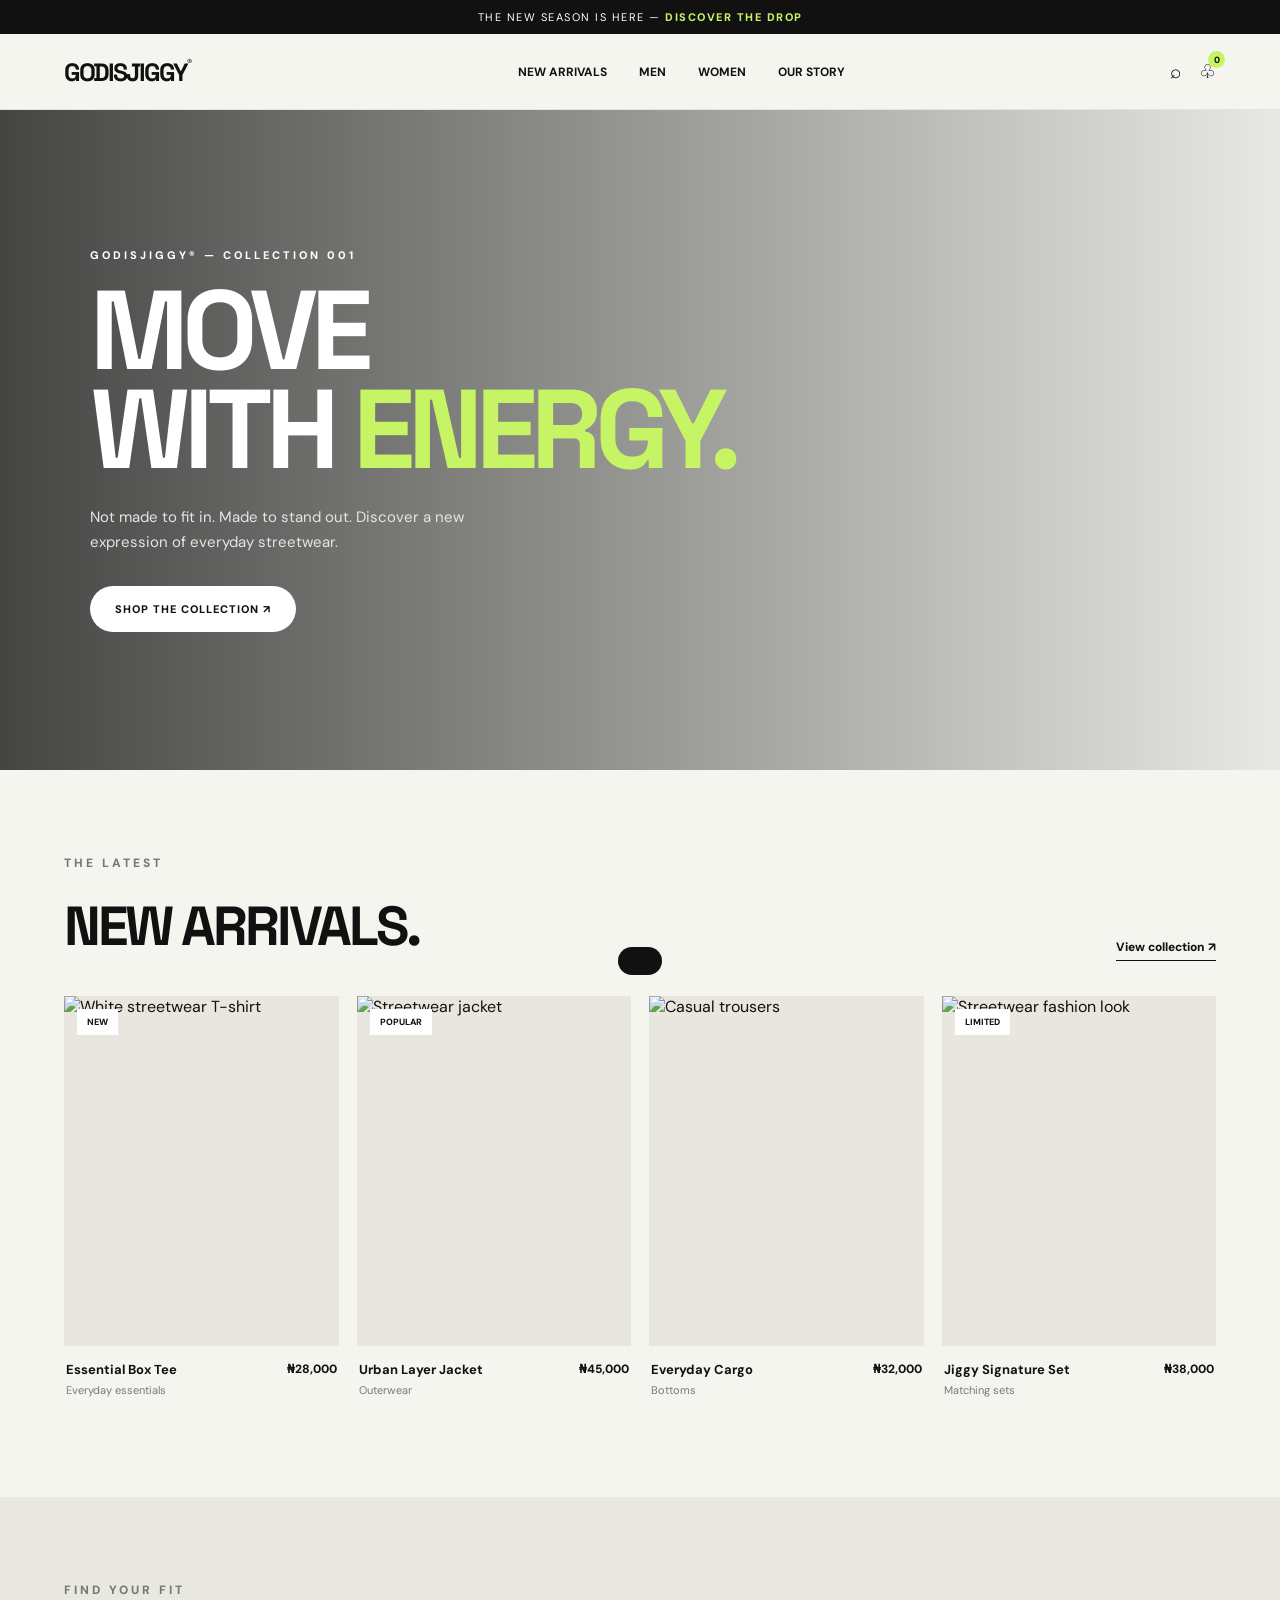
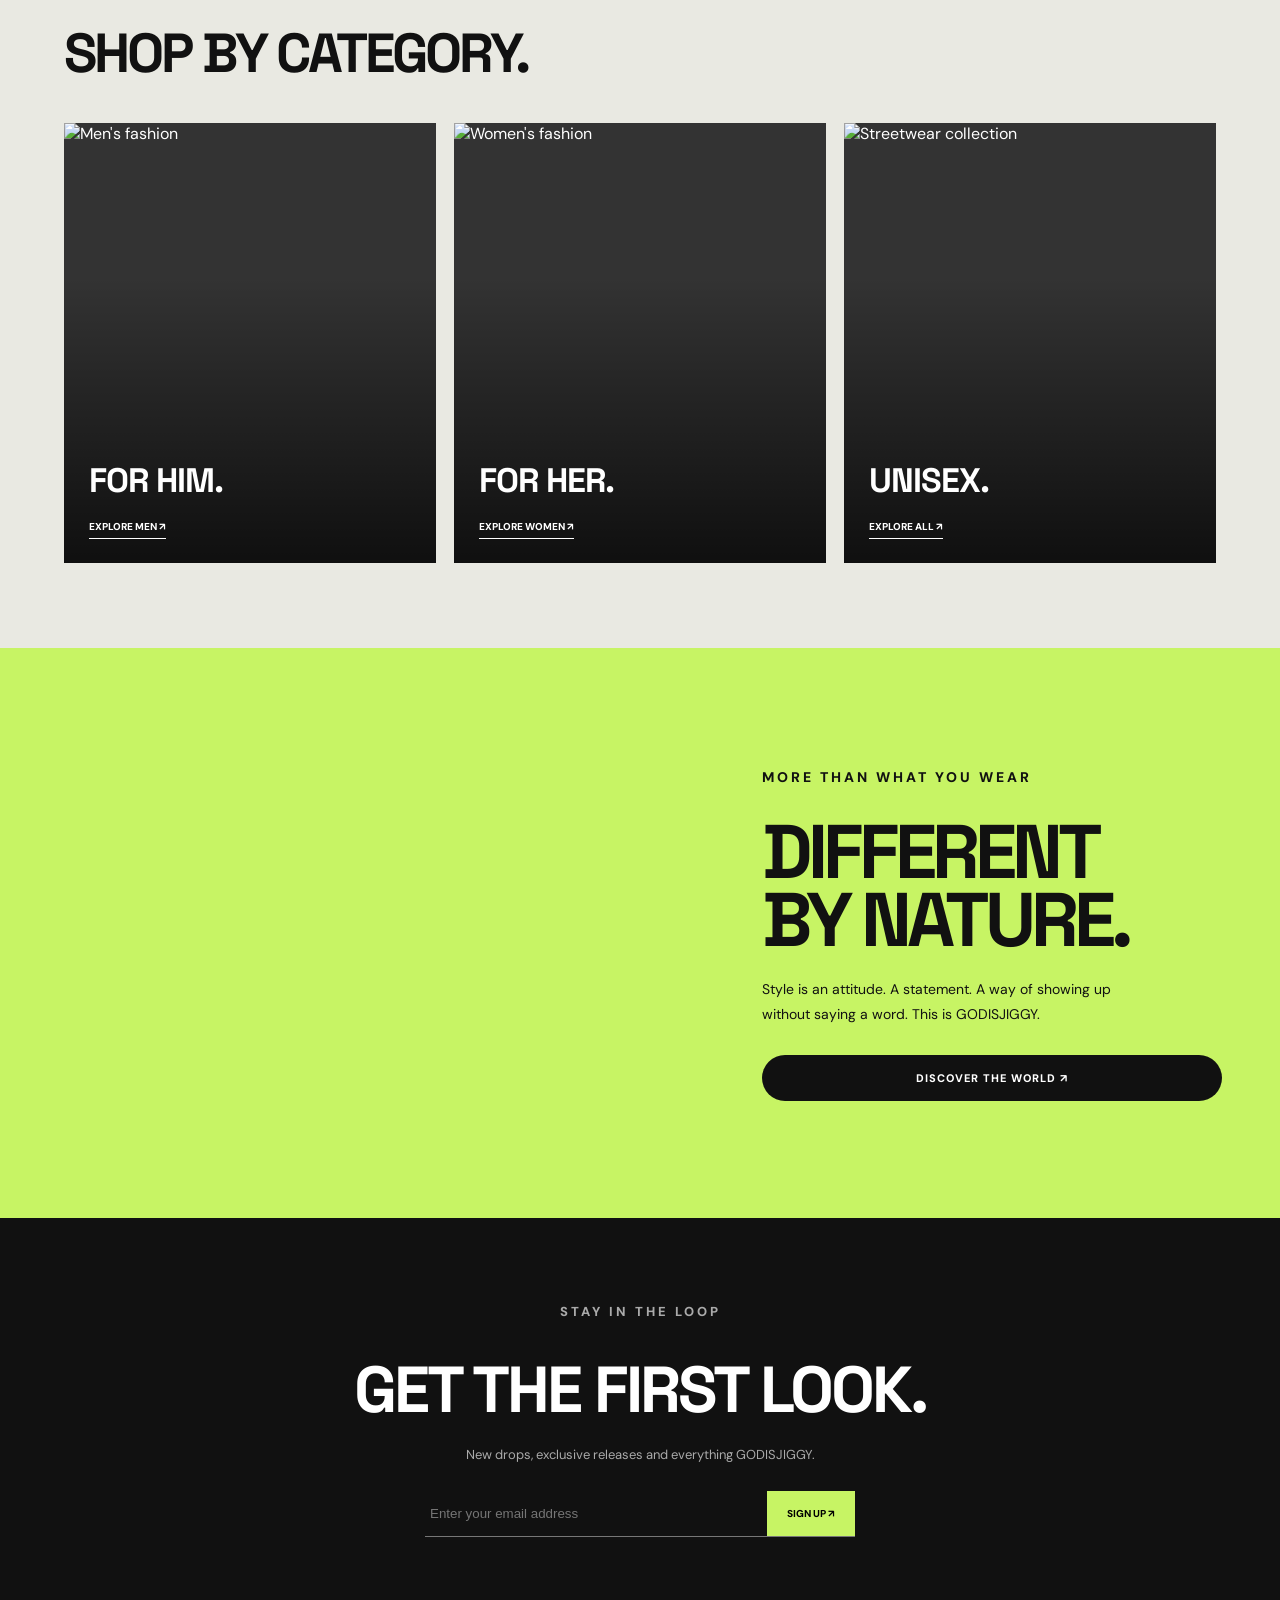
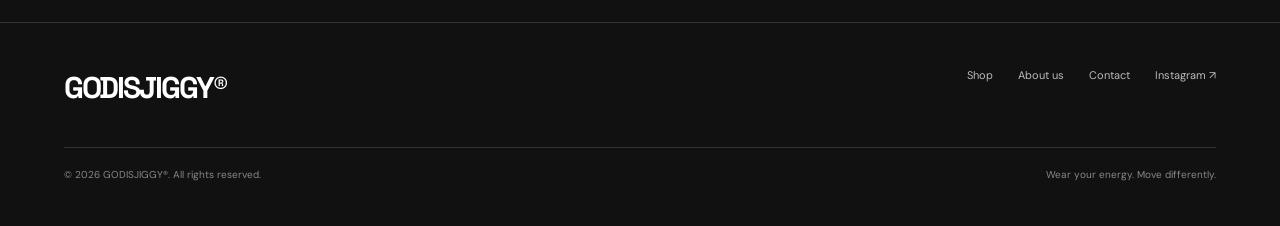
==== index.html @ 214e077f "Create index.html" ====
<!DOCTYPE html>
<html lang="en">
<head>
  <meta charset="UTF-8">
  <meta name="viewport" content="width=device-width, initial-scale=1.0">
  <meta name="theme-color" content="#f5f5f0">
  <title>GODISJIGGY® — Wear Your Energy</title>
  <meta name="description" content="Discover the latest drops from GODISJIGGY. Streetwear made for those who move differently.">

  <link rel="preconnect" href="https://fonts.googleapis.com">
  <link rel="preconnect" href="https://fonts.gstatic.com" crossorigin>
  <link href="https://fonts.googleapis.com/css2?family=DM+Sans:wght@400;500;600;700;800&family=Space+Grotesk:wght@400;500;600;700&display=swap" rel="stylesheet">

  <style>
    :root {
      --black: #111;
      --cream: #f5f5f0;
      --lime: #c7f464;
      --grey: #777;
      --white: #fff;
    }

    * {
      margin: 0;
      padding: 0;
      box-sizing: border-box;
    }

    html {
      scroll-behavior: smooth;
    }

    body {
      font-family: "DM Sans", sans-serif;
      color: var(--black);
      background: var(--cream);
    }

    a {
      color: inherit;
      text-decoration: none;
    }

    button {
      font: inherit;
      cursor: pointer;
    }

    .announcement {
      background: var(--black);
      color: white;
      text-align: center;
      padding: 10px 15px;
      font-size: 11px;
      letter-spacing: 1.5px;
      text-transform: uppercase;
    }

    .announcement span {
      color: var(--lime);
      font-weight: 800;
    }

    .navbar {
      height: 76px;
      padding: 0 5%;
      display: flex;
      align-items: center;
      justify-content: space-between;
      background: var(--cream);
      position: sticky;
      top: 0;
      z-index: 20;
      border-bottom: 1px solid #e4e4df;
    }

    .logo {
      font-family: "Space Grotesk", sans-serif;
      font-size: 25px;
      font-weight: 700;
      letter-spacing: -2px;
    }

    .logo span {
      font-size: 10px;
      vertical-align: top;
      letter-spacing: 0;
    }

    .nav-links {
      display: flex;
      gap: 32px;
      align-items: center;
    }

    .nav-links a {
      font-size: 12px;
      font-weight: 700;
      text-transform: uppercase;
      transition: opacity .2s;
    }

    .nav-links a:hover {
      opacity: .5;
    }

    .nav-actions {
      display: flex;
      gap: 18px;
      align-items: center;
    }

    .icon-button {
      border: 0;
      background: transparent;
      font-size: 19px;
      position: relative;
    }

    .bag-count {
      position: absolute;
      top: -8px;
      right: -9px;
      background: var(--lime);
      color: var(--black);
      font-size: 9px;
      font-weight: 800;
      width: 17px;
      height: 17px;
      border-radius: 50%;
      display: grid;
      place-items: center;
    }

    .menu-toggle {
      display: none;
    }

    .hero {
      min-height: 660px;
      background:
        linear-gradient(90deg, rgba(0,0,0,.72), rgba(0,0,0,.05)),
        url("https://images.unsplash.com/photo-1523398002811-999ca8dec234?auto=format&fit=crop&w=2000&q=90") center 45%/cover;
      display: flex;
      align-items: center;
      padding: 7%;
      color: white;
    }

    .hero-content {
      max-width: 650px;
    }

    .eyebrow {
      font-size: 11px;
      letter-spacing: 3px;
      font-weight: 800;
      text-transform: uppercase;
      margin-bottom: 20px;
    }

    .hero h1 {
      font-family: "Space Grotesk", sans-serif;
      font-size: clamp(55px, 9vw, 112px);
      line-height: .88;
      letter-spacing: -7px;
      text-transform: uppercase;
      margin-bottom: 25px;
    }

    .hero h1 span {
      color: var(--lime);
    }

    .hero p {
      max-width: 390px;
      font-size: 15px;
      line-height: 1.7;
      color: #e5e5e5;
      margin-bottom: 30px;
    }

    .button {
      display: inline-flex;
      align-items: center;
      justify-content: center;
      gap: 12px;
      padding: 16px 25px;
      background: var(--white);
      color: var(--black);
      border: 0;
      border-radius: 40px;
      font-size: 11px;
      font-weight: 800;
      text-transform: uppercase;
      letter-spacing: 1px;
      transition: .25s;
    }

    .button:hover {
      background: var(--lime);
      transform: translateY(-3px);
    }

    .button.dark {
      background: var(--black);
      color: white;
    }

    .button.dark:hover {
      background: var(--lime);
      color: var(--black);
    }

    .section {
      padding: 85px 5%;
    }

    .section-heading {
      display: flex;
      align-items: end;
      justify-content: space-between;
      gap: 20px;
      margin-bottom: 35px;
    }

    .section-heading h2 {
      font-family: "Space Grotesk", sans-serif;
      font-size: clamp(32px, 5vw, 55px);
      letter-spacing: -3px;
      text-transform: uppercase;
    }

    .section-heading p {
      color: var(--grey);
      font-size: 12px;
    }

    .text-link {
      font-size: 12px;
      font-weight: 800;
      border-bottom: 1px solid;
      padding-bottom: 5px;
      white-space: nowrap;
    }

    .product-grid {
      display: grid;
      grid-template-columns: repeat(4, 1fr);
      gap: 18px;
    }

    .product-image {
      height: 350px;
      position: relative;
      overflow: hidden;
      background: #e8e6df;
    }

    .product-image img {
      width: 100%;
      height: 100%;
      object-fit: cover;
      transition: transform .5s;
    }

    .product-card:hover .product-image img {
      transform: scale(1.06);
    }

    .tag {
      position: absolute;
      top: 13px;
      left: 13px;
      background: white;
      padding: 7px 10px;
      font-size: 9px;
      font-weight: 800;
      text-transform: uppercase;
    }

    .quick-add {
      position: absolute;
      bottom: 12px;
      left: 12px;
      right: 12px;
      border: 0;
      background: white;
      padding: 13px;
      border-radius: 30px;
      font-size: 10px;
      font-weight: 800;
      text-transform: uppercase;
      opacity: 0;
      transform: translateY(10px);
      transition: .25s;
    }

    .product-card:hover .quick-add {
      opacity: 1;
      transform: translateY(0);
    }

    .product-info {
      padding: 15px 2px;
      display: flex;
      justify-content: space-between;
      gap: 10px;
    }

    .product-info h3 {
      font-size: 13px;
      font-weight: 700;
      margin-bottom: 5px;
    }

    .product-info p {
      color: var(--grey);
      font-size: 11px;
    }

    .price {
      font-size: 12px;
      font-weight: 800;
      white-space: nowrap;
    }

    .categories {
      background: #e9e9e2;
    }

    .category-grid {
      display: grid;
      grid-template-columns: repeat(3, 1fr);
      gap: 18px;
    }

    .category-card {
      height: 440px;
      position: relative;
      overflow: hidden;
      color: white;
      background: #333;
    }

    .category-card img {
      width: 100%;
      height: 100%;
      object-fit: cover;
      transition: transform .5s;
    }

    .category-card:hover img {
      transform: scale(1.06);
    }

    .category-card::after {
      content: "";
      position: absolute;
      inset: 0;
      background: linear-gradient(transparent 35%, rgba(0,0,0,.7));
    }

    .category-content {
      position: absolute;
      z-index: 2;
      bottom: 28px;
      left: 25px;
    }

    .category-content h3 {
      font-family: "Space Grotesk", sans-serif;
      font-size: 34px;
      text-transform: uppercase;
      letter-spacing: -1px;
      margin-bottom: 12px;
    }

    .category-content span {
      font-size: 10px;
      font-weight: 800;
      text-transform: uppercase;
      border-bottom: 1px solid white;
      padding-bottom: 5px;
    }

    .campaign {
      display: grid;
      grid-template-columns: 1.1fr .9fr;
      min-height: 570px;
      background: var(--lime);
    }

    .campaign-image {
      min-height: 450px;
      background: url("https://images.unsplash.com/photo-1529139574466-a303027c1d8b?auto=format&fit=crop&w=1200&q=85") center/cover;
    }

    .campaign-content {
      display: flex;
      flex-direction: column;
      justify-content: center;
      padding: 10%;
    }

    .campaign-content h2 {
      font-family: "Space Grotesk", sans-serif;
      font-size: clamp(42px, 6vw, 76px);
      line-height: .9;
      letter-spacing: -5px;
      text-transform: uppercase;
      margin-bottom: 22px;
    }

    .campaign-content p {
      font-size: 14px;
      line-height: 1.8;
      max-width: 370px;
      margin-bottom: 28px;
    }

    .newsletter {
      text-align: center;
      background: var(--black);
      color: white;
      padding: 85px 20px;
    }

    .newsletter h2 {
      font-family: "Space Grotesk", sans-serif;
      font-size: clamp(35px, 6vw, 65px);
      letter-spacing: -3px;
      text-transform: uppercase;
      margin-bottom: 15px;
    }

    .newsletter p {
      color: #aaa;
      font-size: 13px;
      margin-bottom: 28px;
    }

    .newsletter-form {
      display: flex;
      max-width: 430px;
      margin: auto;
      border-bottom: 1px solid #777;
    }

    .newsletter-form input {
      flex: 1;
      min-width: 0;
      background: transparent;
      color: white;
      border: 0;
      outline: 0;
      padding: 15px 5px;
    }

    .newsletter-form button {
      border: 0;
      background: var(--lime);
      padding: 0 20px;
      font-size: 10px;
      font-weight: 800;
      text-transform: uppercase;
    }

    footer {
      background: var(--black);
      color: white;
      border-top: 1px solid #333;
      padding: 45px 5%;
    }

    .footer-top {
      display: flex;
      justify-content: space-between;
      flex-wrap: wrap;
      gap: 35px;
      padding-bottom: 40px;
    }

    .footer-logo {
      font-family: "Space Grotesk", sans-serif;
      font-size: 30px;
      font-weight: 700;
      letter-spacing: -2px;
    }

    .footer-links {
      display: flex;
      flex-wrap: wrap;
      gap: 25px;
    }

    .footer-links a {
      font-size: 11px;
      color: #bbb;
    }

    .footer-bottom {
      border-top: 1px solid #333;
      padding-top: 20px;
      color: #888;
      font-size: 10px;
      display: flex;
      justify-content: space-between;
      flex-wrap: wrap;
      gap: 15px;
    }

    .notice {
      position: fixed;
      bottom: 25px;
      left: 50%;
      transform: translate(-50%, 100px);
      background: var(--black);
      color: white;
      padding: 14px 22px;
      border-radius: 30px;
      font-size: 12px;
      z-index: 50;
      transition: .3s;
    }

    .notice.show {
      transform: translate(-50%, 0);
    }

    @media (max-width: 900px) {
      .product-grid {
        grid-template-columns: repeat(2, 1fr);
      }

      .product-image {
        height: 340px;
      }

      .category-card {
        height: 350px;
      }

      .nav-links {
        gap: 16px;
      }
    }

    @media (max-width: 650px) {
      .navbar {
        height: 65px;
        padding: 0 5%;
      }

      .logo {
        font-size: 21px;
      }

      .menu-toggle {
        display: block;
      }

      .nav-links {
        display: none;
        position: absolute;
        top: 65px;
        left: 0;
        right: 0;
        background: var(--cream);
        padding: 25px 5%;
        flex-direction: column;
        align-items: flex-start;
        border-bottom: 1px solid #ddd;
      }

      .nav-links.open {
        display: flex;
      }

      .nav-actions {
        gap: 13px;
      }

      .hero {
        min-height: 590px;
        background-position: 58% center;
        padding: 8%;
      }

      .hero h1 {
        font-size: clamp(55px, 16vw, 85px);
        letter-spacing: -4px;
      }

      .hero p {
        font-size: 13px;
      }

      .section {
        padding: 60px 5%;
      }

      .section-heading {
        align-items: flex-start;
      }

      .section-heading h2 {
        font-size: 35px;
      }

      .product-grid {
        gap: 12px;
      }

      .product-image {
        height: 230px;
      }

      .quick-add {
        opacity: 1;
        transform: none;
        padding: 10px;
      }

      .product-info h3 {
        font-size: 11px;
      }

      .product-info p,
      .price {
        font-size: 10px;
      }

      .category-grid {
        grid-template-columns: 1fr;
      }

      .category-card {
        height: 390px;
      }

      .campaign {
        grid-template-columns: 1fr;
      }

      .campaign-image {
        min-height: 380px;
      }

      .campaign-content {
        padding: 55px 8%;
      }

      .campaign-content h2 {
        letter-spacing: -3px;
      }

      .footer-top {
        flex-direction: column;
      }
    }
  </style>
</head>

<body>

  <div class="announcement">
    THE NEW SEASON IS HERE — <span>DISCOVER THE DROP</span>
  </div>

  <header class="navbar">
    <a href="#" class="logo">GODISJIGGY<span>®</span></a>

    <nav class="nav-links" id="navLinks">
      <a href="#new">New arrivals</a>
      <a href="#men">Men</a>
      <a href="#women">Women</a>
      <a href="#campaign">Our story</a>
    </nav>

    <div class="nav-actions">
      <button class="icon-button" aria-label="Search" onclick="showNotice('Search is a demo feature for now.')">⌕</button>
      <button class="icon-button" aria-label="Shopping bag" onclick="showNotice('Your bag has ' + bagCount + ' item(s).')">
        ♧ <span class="bag-count" id="bagCount">0</span>
      </button>
      <button class="icon-button menu-toggle" aria-label="Toggle menu" onclick="toggleMenu()">☰</button>
    </div>
  </header>

  <main>
    <section class="hero">
      <div class="hero-content">
        <div class="eyebrow">GODISJIGGY® — COLLECTION 001</div>
        <h1>Move<br>With <span>Energy.</span></h1>
        <p>
          Not made to fit in. Made to stand out.
          Discover a new expression of everyday streetwear.
        </p>
        <a href="#new" class="button">Shop the collection ↗</a>
      </div>
    </section>

    <section class="section" id="new">
      <div class="section-heading">
        <div>
          <p class="eyebrow">THE LATEST</p>
          <h2>New arrivals.</h2>
        </div>
        <a href="#categories" class="text-link">View collection ↗</a>
      </div>

      <div class="product-grid">
        <article class="product-card">
          <div class="product-image">
            <img src="https://images.unsplash.com/photo-1521572163474-6864f9cf17ab?auto=format&fit=crop&w=700&q=85" alt="White streetwear T-shirt">
            <span class="tag">New</span>
            <button class="quick-add" onclick="addToBag('Essential Box Tee')">Add to bag +</button>
          </div>
          <div class="product-info">
            <div><h3>Essential Box Tee</h3><p>Everyday essentials</p></div>
            <span class="price">₦28,000</span>
          </div>
        </article>

        <article class="product-card">
          <div class="product-image">
            <img src="https://images.unsplash.com/photo-1551488831-00ddcb6c6bd3?auto=format&fit=crop&w=700&q=85" alt="Streetwear jacket">
            <span class="tag">Popular</span>
            <button class="quick-add" onclick="addToBag('Urban Layer Jacket')">Add to bag +</button>
          </div>
          <div class="product-info">
            <div><h3>Urban Layer Jacket</h3><p>Outerwear</p></div>
            <span class="price">₦45,000</span>
          </div>
        </article>

        <article class="product-card">
          <div class="product-image">
            <img src="https://images.unsplash.com/photo-1542272604-787c3835535d?auto=format&fit=crop&w=700&q=85" alt="Casual trousers">
            <button class="quick-add" onclick="addToBag('Everyday Cargo')">Add to bag +</button>
          </div>
          <div class="product-info">
            <div><h3>Everyday Cargo</h3><p>Bottoms</p></div>
            <span class="price">₦32,000</span>
          </div>
        </article>

        <article class="product-card">
          <div class="product-image">
            <img src="https://images.unsplash.com/photo-1529139574466-a303027c1d8b?auto=format&fit=crop&w=700&q=85" alt="Streetwear fashion look">
            <span class="tag">Limited</span>
            <button class="quick-add" onclick="addToBag('Jiggy Signature Set')">Add to bag +</button>
          </div>
          <div class="product-info">
            <div><h3>Jiggy Signature Set</h3><p>Matching sets</p></div>
            <span class="price">₦38,000</span>
          </div>
        </article>
      </div>
    </section>

    <section class="section categories" id="categories">
      <div class="section-heading">
        <div>
          <p class="eyebrow">FIND YOUR FIT</p>
          <h2>Shop by category.</h2>
        </div>
      </div>

      <div class="category-grid">
        <a class="category-card" id="men" href="#new">
          <img src="https://images.unsplash.com/photo-1515886657613-9f3515b0c78f?auto=format&fit=crop&w=900&q=85" alt="Men's fashion">
          <div class="category-content">
            <h3>For him.</h3>
            <span>Explore men ↗</span>
          </div>
        </a>

        <a class="category-card" id="women" href="#new">
          <img src="https://images.unsplash.com/photo-1539109136881-3be0616acf4b?auto=format&fit=crop&w=900&q=85" alt="Women's fashion">
          <div class="category-content">
            <h3>For her.</h3>
            <span>Explore women ↗</span>
          </div>
        </a>

        <a class="category-card" href="#new">
          <img src="https://images.unsplash.com/photo-1523398002811-999ca8dec234?auto=format&fit=crop&w=900&q=85" alt="Streetwear collection">
          <div class="category-content">
            <h3>Unisex.</h3>
            <span>Explore all ↗</span>
          </div>
        </a>
      </div>
    </section>

    <section class="campaign" id="campaign">
      <div class="campaign-image"></div>
      <div class="campaign-content">
        <p class="eyebrow">MORE THAN WHAT YOU WEAR</p>
        <h2>Different<br>by nature.</h2>
        <p>
          Style is an attitude. A statement. A way of showing up
          without saying a word. This is GODISJIGGY.
        </p>
        <a href="#new" class="button dark">Discover the world ↗</a>
      </div>
    </section>

    <section class="newsletter">
      <p class="eyebrow">STAY IN THE LOOP</p>
      <h2>Get the first look.</h2>
      <p>New drops, exclusive releases and everything GODISJIGGY.</p>
      <form class="newsletter-form" onsubmit="subscribe(event)">
        <input type="email" placeholder="Enter your email address" required>
        <button type="submit">Sign up ↗</button>
      </form>
    </section>
  </main>

  <footer>
    <div class="footer-top">
      <div class="footer-logo">GODISJIGGY®</div>
      <div class="footer-links">
        <a href="#new">Shop</a>
        <a href="#campaign">About us</a>
        <a href="mailto:hello@godisjiggy.com">Contact</a>
        <a href="#top">Instagram ↗</a>
      </div>
    </div>
    <div class="footer-bottom">
      <span>© 2026 GODISJIGGY®. All rights reserved.</span>
      <span>Wear your energy. Move differently.</span>
    </div>
  </footer>

  <div class="notice" id="notice"></div>

  <script>
    let bagCount = 0;
    let noticeTimer;

    function addToBag(product) {
      bagCount++;
      document.getElementById("bagCount").textContent = bagCount;
      showNotice(product + " added to your bag.");
    }

    function showNotice(message) {
      const notice = document.getElementById("notice");
      notice.textContent = message;
      notice.classList.add("show");

      clearTimeout(noticeTimer);
      noticeTimer = setTimeout(() => {
        notice.classList.remove("show");
      }, 2500);
    }

    function toggleMenu() {
      document.getElementById("navLinks").classList.toggle("open");
    }

    function subscribe(event) {
      event.preventDefault();
      showNotice("Thanks for your interest! Newsletter signup is a demo.");
      event.target.reset();
    }
  </script>

</body>
</html>
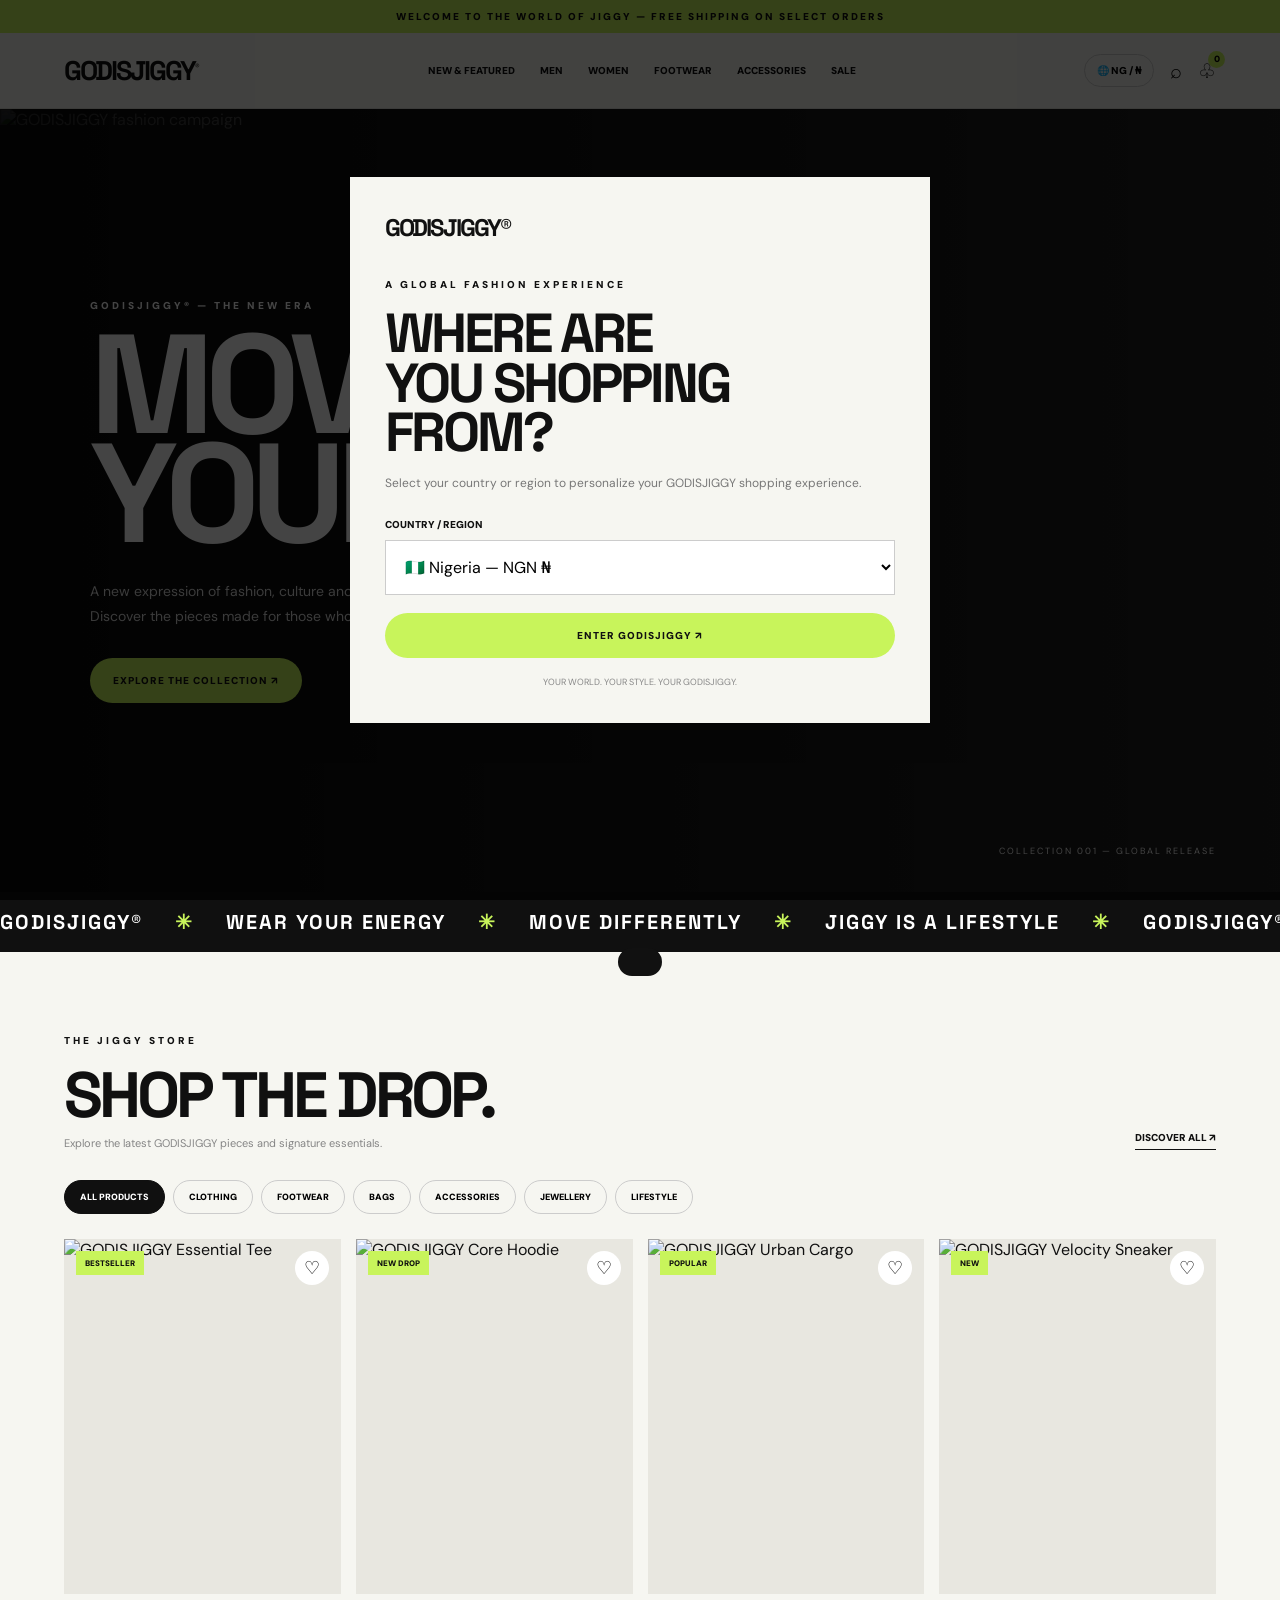
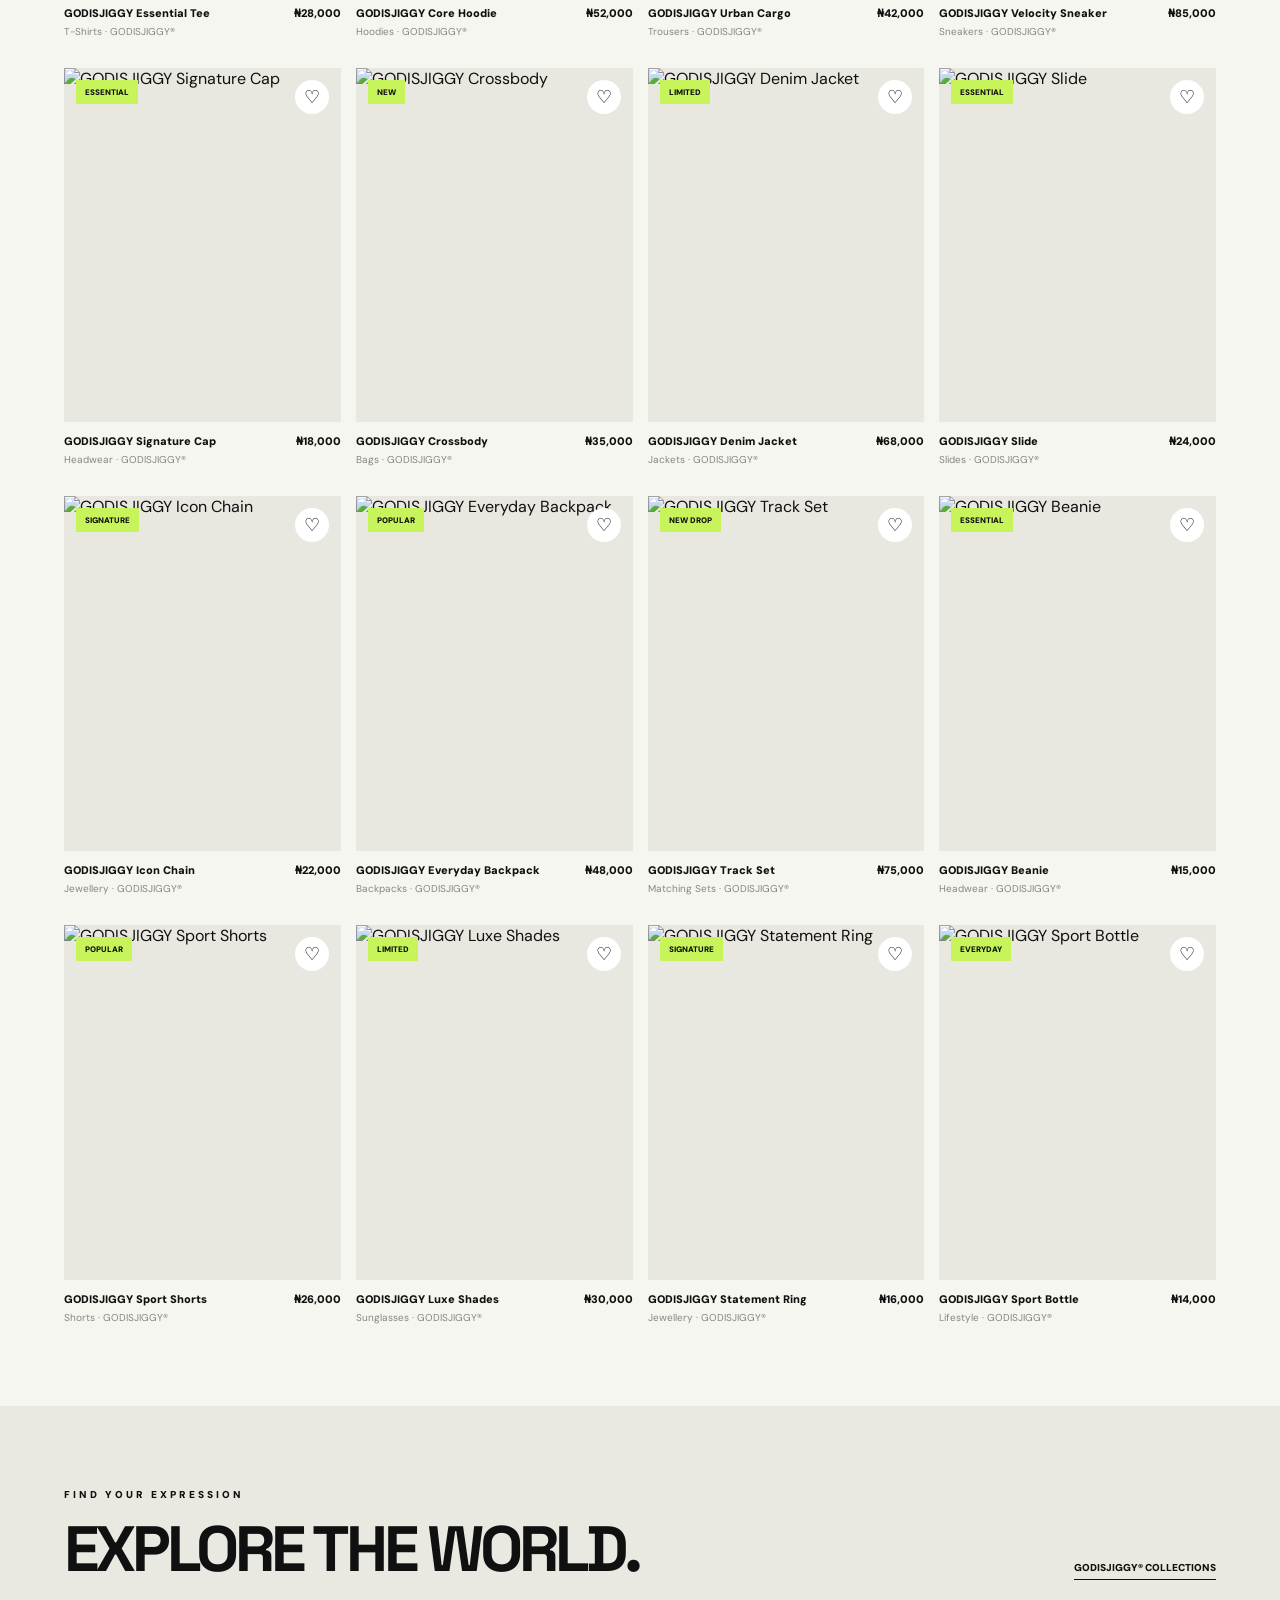
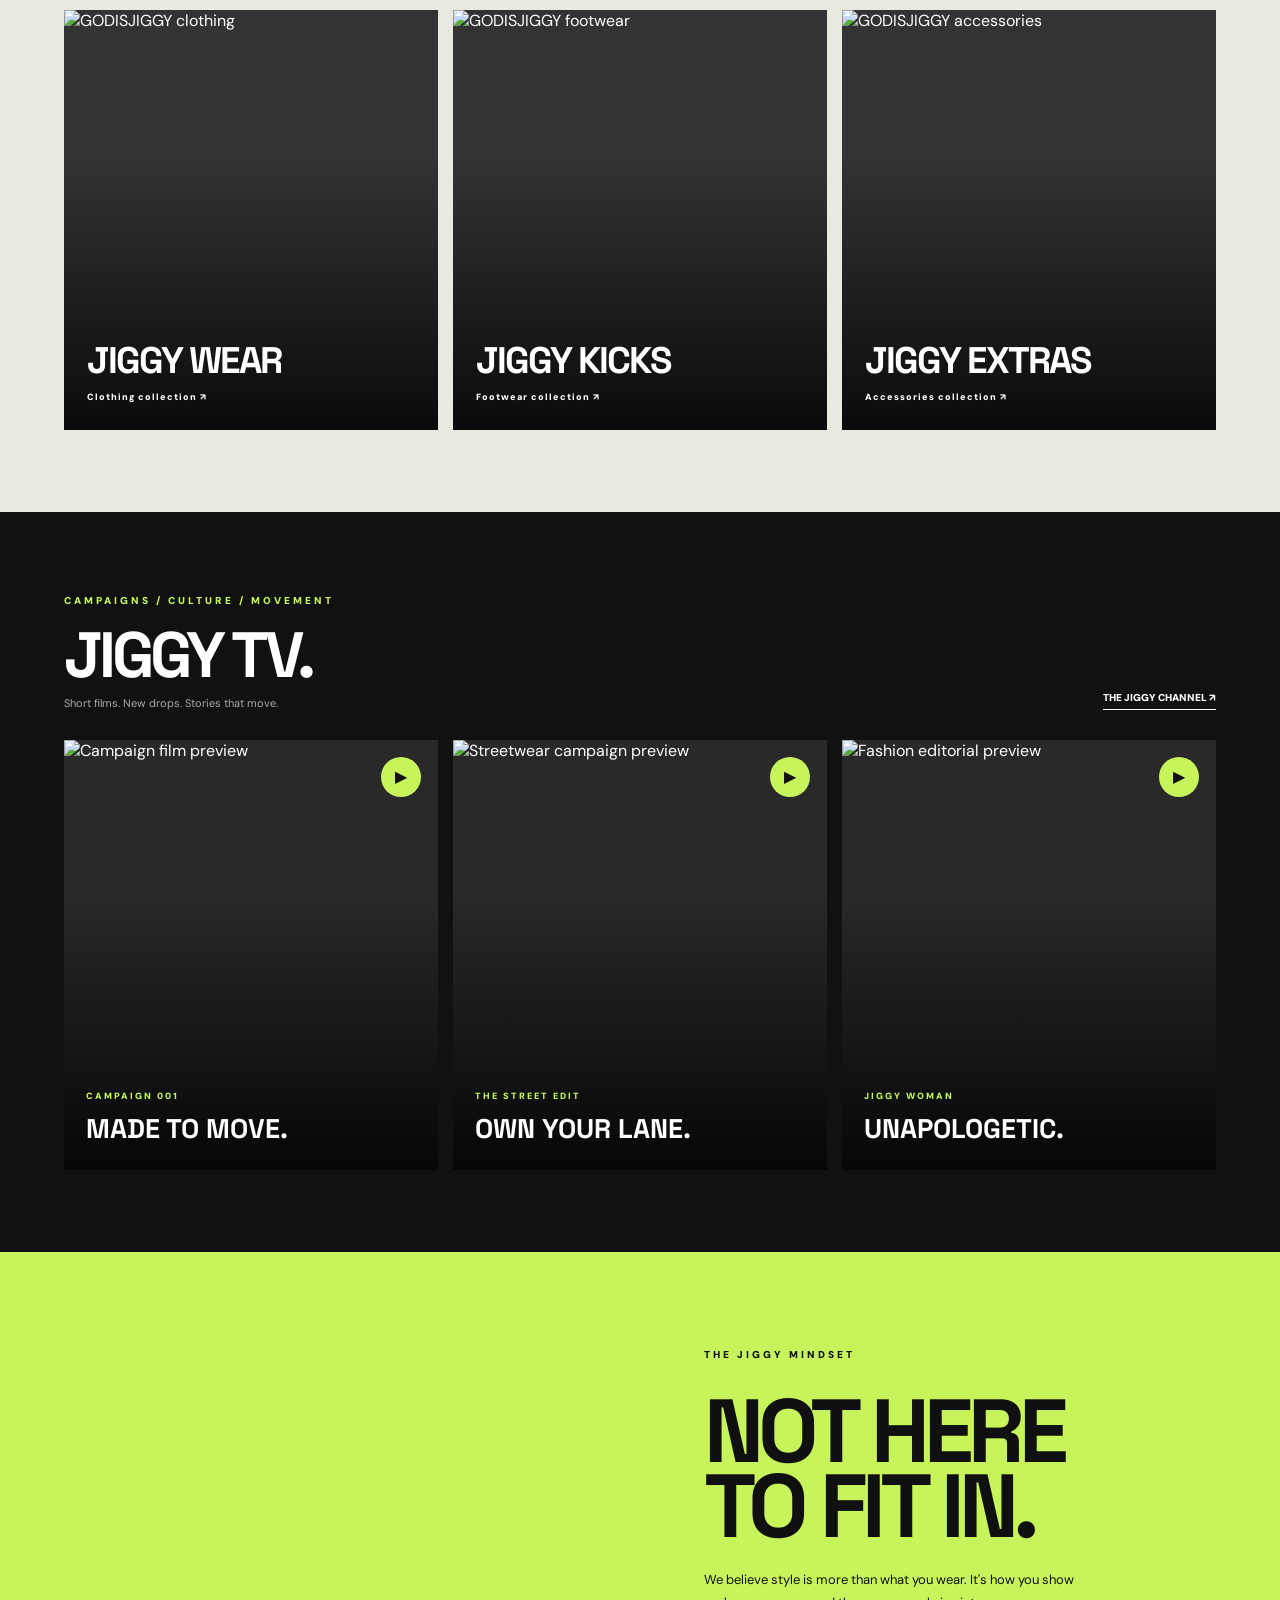
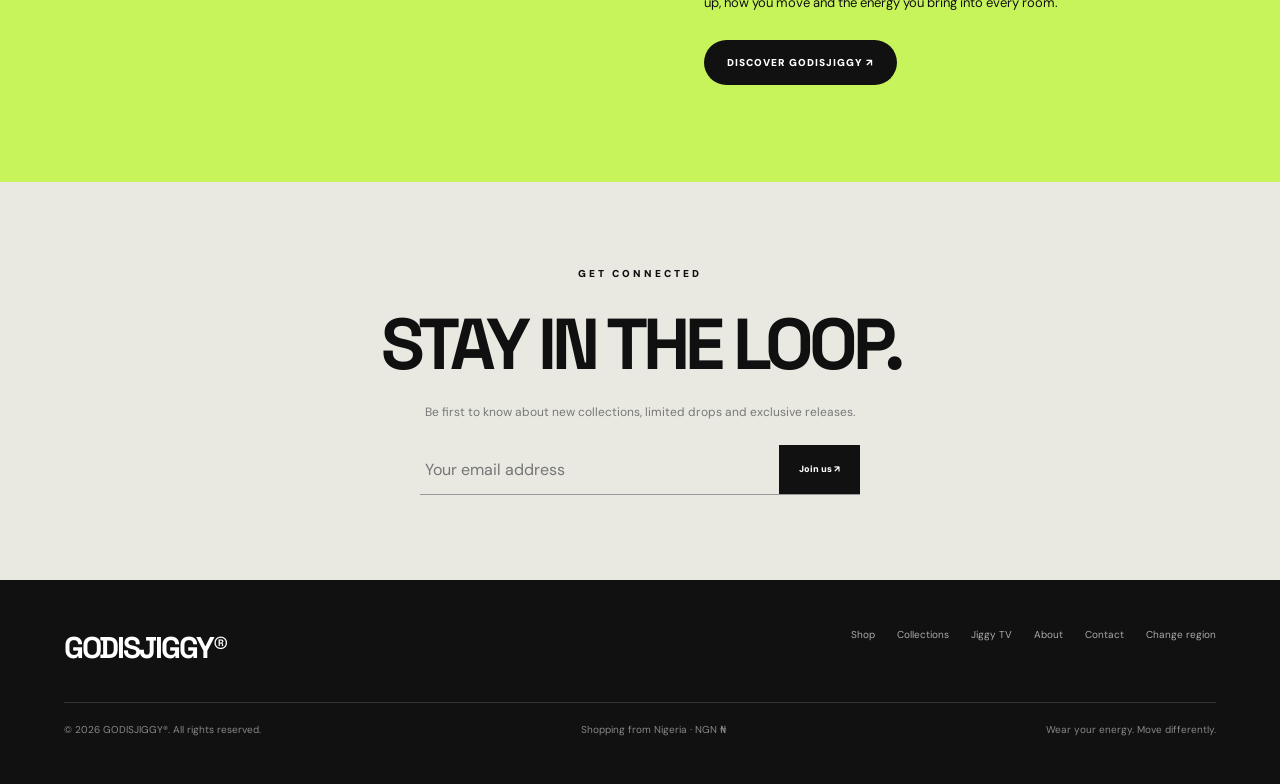
==== commit 6291a714: "Update index.html" ====
--- a/index.html
+++ b/index.html
@@ -2,872 +2,491 @@
 <!DOCTYPE html>
 <html lang="en">
 <head>
-  <meta charset="UTF-8">
-  <meta name="viewport" content="width=device-width, initial-scale=1.0">
-  <meta name="theme-color" content="#f5f5f0">
-  <title>GODISJIGGY® — Wear Your Energy</title>
-  <meta name="description" content="Discover the latest drops from GODISJIGGY. Streetwear made for those who move differently.">
-
-  <link rel="preconnect" href="https://fonts.googleapis.com">
-  <link rel="preconnect" href="https://fonts.gstatic.com" crossorigin>
-  <link href="https://fonts.googleapis.com/css2?family=DM+Sans:wght@400;500;600;700;800&family=Space+Grotesk:wght@400;500;600;700&display=swap" rel="stylesheet">
-
-  <style>
-    :root {
-      --black: #111;
-      --cream: #f5f5f0;
-      --lime: #c7f464;
-      --grey: #777;
-      --white: #fff;
-    }
-
-    * {
-      margin: 0;
-      padding: 0;
-      box-sizing: border-box;
-    }
-
-    html {
-      scroll-behavior: smooth;
-    }
-
-    body {
-      font-family: "DM Sans", sans-serif;
-      color: var(--black);
-      background: var(--cream);
-    }
-
-    a {
-      color: inherit;
-      text-decoration: none;
-    }
-
-    button {
-      font: inherit;
-      cursor: pointer;
-    }
-
-    .announcement {
-      background: var(--black);
-      color: white;
-      text-align: center;
-      padding: 10px 15px;
-      font-size: 11px;
-      letter-spacing: 1.5px;
-      text-transform: uppercase;
-    }
-
-    .announcement span {
-      color: var(--lime);
-      font-weight: 800;
-    }
-
-    .navbar {
-      height: 76px;
-      padding: 0 5%;
-      display: flex;
-      align-items: center;
-      justify-content: space-between;
-      background: var(--cream);
-      position: sticky;
-      top: 0;
-      z-index: 20;
-      border-bottom: 1px solid #e4e4df;
-    }
-
-    .logo {
-      font-family: "Space Grotesk", sans-serif;
-      font-size: 25px;
-      font-weight: 700;
-      letter-spacing: -2px;
-    }
-
-    .logo span {
-      font-size: 10px;
-      vertical-align: top;
-      letter-spacing: 0;
-    }
-
-    .nav-links {
-      display: flex;
-      gap: 32px;
-      align-items: center;
-    }
-
-    .nav-links a {
-      font-size: 12px;
-      font-weight: 700;
-      text-transform: uppercase;
-      transition: opacity .2s;
-    }
-
-    .nav-links a:hover {
-      opacity: .5;
-    }
-
-    .nav-actions {
-      display: flex;
-      gap: 18px;
-      align-items: center;
-    }
-
-    .icon-button {
-      border: 0;
-      background: transparent;
-      font-size: 19px;
-      position: relative;
-    }
-
-    .bag-count {
-      position: absolute;
-      top: -8px;
-      right: -9px;
-      background: var(--lime);
-      color: var(--black);
-      font-size: 9px;
-      font-weight: 800;
-      width: 17px;
-      height: 17px;
-      border-radius: 50%;
-      display: grid;
-      place-items: center;
-    }
-
-    .menu-toggle {
-      display: none;
-    }
-
-    .hero {
-      min-height: 660px;
-      background:
-        linear-gradient(90deg, rgba(0,0,0,.72), rgba(0,0,0,.05)),
-        url("https://images.unsplash.com/photo-1523398002811-999ca8dec234?auto=format&fit=crop&w=2000&q=90") center 45%/cover;
-      display: flex;
-      align-items: center;
-      padding: 7%;
-      color: white;
-    }
-
-    .hero-content {
-      max-width: 650px;
-    }
-
-    .eyebrow {
-      font-size: 11px;
-      letter-spacing: 3px;
-      font-weight: 800;
-      text-transform: uppercase;
-      margin-bottom: 20px;
-    }
-
-    .hero h1 {
-      font-family: "Space Grotesk", sans-serif;
-      font-size: clamp(55px, 9vw, 112px);
-      line-height: .88;
-      letter-spacing: -7px;
-      text-transform: uppercase;
-      margin-bottom: 25px;
-    }
-
-    .hero h1 span {
-      color: var(--lime);
-    }
-
-    .hero p {
-      max-width: 390px;
-      font-size: 15px;
-      line-height: 1.7;
-      color: #e5e5e5;
-      margin-bottom: 30px;
-    }
-
-    .button {
-      display: inline-flex;
-      align-items: center;
-      justify-content: center;
-      gap: 12px;
-      padding: 16px 25px;
-      background: var(--white);
-      color: var(--black);
-      border: 0;
-      border-radius: 40px;
-      font-size: 11px;
-      font-weight: 800;
-      text-transform: uppercase;
-      letter-spacing: 1px;
-      transition: .25s;
-    }
-
-    .button:hover {
-      background: var(--lime);
-      transform: translateY(-3px);
-    }
-
-    .button.dark {
-      background: var(--black);
-      color: white;
-    }
-
-    .button.dark:hover {
-      background: var(--lime);
-      color: var(--black);
-    }
-
-    .section {
-      padding: 85px 5%;
-    }
-
-    .section-heading {
-      display: flex;
-      align-items: end;
-      justify-content: space-between;
-      gap: 20px;
-      margin-bottom: 35px;
-    }
-
-    .section-heading h2 {
-      font-family: "Space Grotesk", sans-serif;
-      font-size: clamp(32px, 5vw, 55px);
-      letter-spacing: -3px;
-      text-transform: uppercase;
-    }
-
-    .section-heading p {
-      color: var(--grey);
-      font-size: 12px;
-    }
-
-    .text-link {
-      font-size: 12px;
-      font-weight: 800;
-      border-bottom: 1px solid;
-      padding-bottom: 5px;
-      white-space: nowrap;
-    }
-
-    .product-grid {
-      display: grid;
-      grid-template-columns: repeat(4, 1fr);
-      gap: 18px;
-    }
-
-    .product-image {
-      height: 350px;
-      position: relative;
-      overflow: hidden;
-      background: #e8e6df;
-    }
-
-    .product-image img {
-      width: 100%;
-      height: 100%;
-      object-fit: cover;
-      transition: transform .5s;
-    }
-
-    .product-card:hover .product-image img {
-      transform: scale(1.06);
-    }
-
-    .tag {
-      position: absolute;
-      top: 13px;
-      left: 13px;
-      background: white;
-      padding: 7px 10px;
-      font-size: 9px;
-      font-weight: 800;
-      text-transform: uppercase;
-    }
-
-    .quick-add {
-      position: absolute;
-      bottom: 12px;
-      left: 12px;
-      right: 12px;
-      border: 0;
-      background: white;
-      padding: 13px;
-      border-radius: 30px;
-      font-size: 10px;
-      font-weight: 800;
-      text-transform: uppercase;
-      opacity: 0;
-      transform: translateY(10px);
-      transition: .25s;
-    }
-
-    .product-card:hover .quick-add {
-      opacity: 1;
-      transform: translateY(0);
-    }
-
-    .product-info {
-      padding: 15px 2px;
-      display: flex;
-      justify-content: space-between;
-      gap: 10px;
-    }
-
-    .product-info h3 {
-      font-size: 13px;
-      font-weight: 700;
-      margin-bottom: 5px;
-    }
-
-    .product-info p {
-      color: var(--grey);
-      font-size: 11px;
-    }
-
-    .price {
-      font-size: 12px;
-      font-weight: 800;
-      white-space: nowrap;
-    }
-
-    .categories {
-      background: #e9e9e2;
-    }
-
-    .category-grid {
-      display: grid;
-      grid-template-columns: repeat(3, 1fr);
-      gap: 18px;
-    }
-
-    .category-card {
-      height: 440px;
-      position: relative;
-      overflow: hidden;
-      color: white;
-      background: #333;
-    }
-
-    .category-card img {
-      width: 100%;
-      height: 100%;
-      object-fit: cover;
-      transition: transform .5s;
-    }
-
-    .category-card:hover img {
-      transform: scale(1.06);
-    }
-
-    .category-card::after {
-      content: "";
-      position: absolute;
-      inset: 0;
-      background: linear-gradient(transparent 35%, rgba(0,0,0,.7));
-    }
-
-    .category-content {
-      position: absolute;
-      z-index: 2;
-      bottom: 28px;
-      left: 25px;
-    }
-
-    .category-content h3 {
-      font-family: "Space Grotesk", sans-serif;
-      font-size: 34px;
-      text-transform: uppercase;
-      letter-spacing: -1px;
-      margin-bottom: 12px;
-    }
-
-    .category-content span {
-      font-size: 10px;
-      font-weight: 800;
-      text-transform: uppercase;
-      border-bottom: 1px solid white;
-      padding-bottom: 5px;
-    }
-
-    .campaign {
-      display: grid;
-      grid-template-columns: 1.1fr .9fr;
-      min-height: 570px;
-      background: var(--lime);
-    }
-
-    .campaign-image {
-      min-height: 450px;
-      background: url("https://images.unsplash.com/photo-1529139574466-a303027c1d8b?auto=format&fit=crop&w=1200&q=85") center/cover;
-    }
-
-    .campaign-content {
-      display: flex;
-      flex-direction: column;
-      justify-content: center;
-      padding: 10%;
-    }
-
-    .campaign-content h2 {
-      font-family: "Space Grotesk", sans-serif;
-      font-size: clamp(42px, 6vw, 76px);
-      line-height: .9;
-      letter-spacing: -5px;
-      text-transform: uppercase;
-      margin-bottom: 22px;
-    }
-
-    .campaign-content p {
-      font-size: 14px;
-      line-height: 1.8;
-      max-width: 370px;
-      margin-bottom: 28px;
-    }
-
-    .newsletter {
-      text-align: center;
-      background: var(--black);
-      color: white;
-      padding: 85px 20px;
-    }
-
-    .newsletter h2 {
-      font-family: "Space Grotesk", sans-serif;
-      font-size: clamp(35px, 6vw, 65px);
-      letter-spacing: -3px;
-      text-transform: uppercase;
-      margin-bottom: 15px;
-    }
-
-    .newsletter p {
-      color: #aaa;
-      font-size: 13px;
-      margin-bottom: 28px;
-    }
-
-    .newsletter-form {
-      display: flex;
-      max-width: 430px;
-      margin: auto;
-      border-bottom: 1px solid #777;
-    }
-
-    .newsletter-form input {
-      flex: 1;
-      min-width: 0;
-      background: transparent;
-      color: white;
-      border: 0;
-      outline: 0;
-      padding: 15px 5px;
-    }
-
-    .newsletter-form button {
-      border: 0;
-      background: var(--lime);
-      padding: 0 20px;
-      font-size: 10px;
-      font-weight: 800;
-      text-transform: uppercase;
-    }
-
-    footer {
-      background: var(--black);
-      color: white;
-      border-top: 1px solid #333;
-      padding: 45px 5%;
-    }
-
-    .footer-top {
-      display: flex;
-      justify-content: space-between;
-      flex-wrap: wrap;
-      gap: 35px;
-      padding-bottom: 40px;
-    }
-
-    .footer-logo {
-      font-family: "Space Grotesk", sans-serif;
-      font-size: 30px;
-      font-weight: 700;
-      letter-spacing: -2px;
-    }
-
-    .footer-links {
-      display: flex;
-      flex-wrap: wrap;
-      gap: 25px;
-    }
-
-    .footer-links a {
-      font-size: 11px;
-      color: #bbb;
-    }
-
-    .footer-bottom {
-      border-top: 1px solid #333;
-      padding-top: 20px;
-      color: #888;
-      font-size: 10px;
-      display: flex;
-      justify-content: space-between;
-      flex-wrap: wrap;
-      gap: 15px;
-    }
-
-    .notice {
-      position: fixed;
-      bottom: 25px;
-      left: 50%;
-      transform: translate(-50%, 100px);
-      background: var(--black);
-      color: white;
-      padding: 14px 22px;
-      border-radius: 30px;
-      font-size: 12px;
-      z-index: 50;
-      transition: .3s;
-    }
-
-    .notice.show {
-      transform: translate(-50%, 0);
-    }
-
-    @media (max-width: 900px) {
-      .product-grid {
-        grid-template-columns: repeat(2, 1fr);
-      }
-
-      .product-image {
-        height: 340px;
-      }
-
-      .category-card {
-        height: 350px;
-      }
-
-      .nav-links {
-        gap: 16px;
-      }
-    }
-
-    @media (max-width: 650px) {
-      .navbar {
-        height: 65px;
-        padding: 0 5%;
-      }
-
-      .logo {
-        font-size: 21px;
-      }
-
-      .menu-toggle {
-        display: block;
-      }
-
-      .nav-links {
-        display: none;
-        position: absolute;
-        top: 65px;
-        left: 0;
-        right: 0;
-        background: var(--cream);
-        padding: 25px 5%;
-        flex-direction: column;
-        align-items: flex-start;
-        border-bottom: 1px solid #ddd;
-      }
-
-      .nav-links.open {
-        display: flex;
-      }
-
-      .nav-actions {
-        gap: 13px;
-      }
-
-      .hero {
-        min-height: 590px;
-        background-position: 58% center;
-        padding: 8%;
-      }
-
-      .hero h1 {
-        font-size: clamp(55px, 16vw, 85px);
-        letter-spacing: -4px;
-      }
-
-      .hero p {
-        font-size: 13px;
-      }
-
-      .section {
-        padding: 60px 5%;
-      }
-
-      .section-heading {
-        align-items: flex-start;
-      }
-
-      .section-heading h2 {
-        font-size: 35px;
-      }
-
-      .product-grid {
-        gap: 12px;
-      }
-
-      .product-image {
-        height: 230px;
-      }
-
-      .quick-add {
-        opacity: 1;
-        transform: none;
-        padding: 10px;
-      }
-
-      .product-info h3 {
-        font-size: 11px;
-      }
-
-      .product-info p,
-      .price {
-        font-size: 10px;
-      }
-
-      .category-grid {
-        grid-template-columns: 1fr;
-      }
-
-      .category-card {
-        height: 390px;
-      }
-
-      .campaign {
-        grid-template-columns: 1fr;
-      }
-
-      .campaign-image {
-        min-height: 380px;
-      }
-
-      .campaign-content {
-        padding: 55px 8%;
-      }
-
-      .campaign-content h2 {
-        letter-spacing: -3px;
-      }
-
-      .footer-top {
-        flex-direction: column;
-      }
-    }
-  </style>
+<meta charset="UTF-8">
+<meta name="viewport" content="width=device-width, initial-scale=1.0">
+<meta name="theme-color" content="#101010">
+<title>GODISJIGGY® — Move Differently</title>
+<link rel="preconnect" href="https://fonts.googleapis.com">
+<link rel="preconnect" href="https://fonts.gstatic.com" crossorigin>
+<link href="https://fonts.googleapis.com/css2?family=DM+Sans:wght@400;500;600;700;800;900&family=Space+Grotesk:wght@400;500;600;700&display=swap" rel="stylesheet">
+
+<style>
+:root {
+  --black:#101010;
+  --white:#f6f6f1;
+  --lime:#c8f45b;
+  --grey:#858585;
+  --line:#deded8;
+}
+*{box-sizing:border-box;margin:0;padding:0}
+html{scroll-behavior:smooth}
+body{font-family:"DM Sans",sans-serif;background:var(--white);color:var(--black)}
+body.locked{overflow:hidden}
+a{text-decoration:none;color:inherit}
+button,input,select{font:inherit}
+button{cursor:pointer}
+img{width:100%;display:block;object-fit:cover}
+.announcement{background:var(--lime);text-align:center;padding:10px;font-size:10px;font-weight:900;letter-spacing:2px}
+.header{height:76px;padding:0 5%;display:flex;align-items:center;justify-content:space-between;background:var(--white);position:sticky;top:0;z-index:40;border-bottom:1px solid var(--line)}
+.logo{font-family:"Space Grotesk";font-size:27px;font-weight:700;letter-spacing:-2px;white-space:nowrap}
+.logo sup{font-size:9px;letter-spacing:0}
+.nav{display:flex;align-items:center;gap:25px}
+.nav a{font-size:10px;font-weight:900;text-transform:uppercase}
+.nav a:hover{opacity:.5}
+.header-actions{display:flex;align-items:center;gap:16px}
+.icon-btn{border:0;background:transparent;font-size:20px;position:relative}
+.bag-count{position:absolute;top:-7px;right:-9px;width:17px;height:17px;background:var(--lime);border-radius:50%;font-size:9px;font-weight:900;display:grid;place-items:center}
+.menu-btn{display:none}
+.region-link{font-size:10px;font-weight:900;border:1px solid #ccc;border-radius:30px;padding:9px 12px;background:transparent}
+.search-panel{display:none;background:white;padding:16px 5%;border-bottom:1px solid var(--line)}
+.search-panel.open{display:block}
+.search-panel input{width:100%;border:1px solid #ccc;padding:13px;outline:none}
+.hero{height:min(790px,87vh);min-height:570px;position:relative;overflow:hidden;background:#222;color:white;display:flex;align-items:center;padding:7%}
+.hero-image{position:absolute;inset:0;width:100%;height:100%;object-fit:cover;opacity:.7}
+.hero:after{content:"";position:absolute;inset:0;background:linear-gradient(90deg,rgba(0,0,0,.78),rgba(0,0,0,.08))}
+.hero-content{position:relative;z-index:2;max-width:780px}
+.eyebrow{font-size:10px;font-weight:900;letter-spacing:3px;text-transform:uppercase;margin-bottom:18px}
+.hero h1{font-family:"Space Grotesk";font-size:clamp(65px,11vw,145px);line-height:.78;letter-spacing:-9px;text-transform:uppercase;margin-bottom:30px}
+.hero h1 em{font-style:normal;color:var(--lime)}
+.hero-copy{max-width:390px;color:#ddd;font-size:14px;line-height:1.8;margin-bottom:28px}
+.btn{border:0;background:var(--lime);color:#111;padding:16px 23px;border-radius:35px;display:inline-flex;gap:18px;align-items:center;font-size:10px;font-weight:900;text-transform:uppercase;letter-spacing:1px;transition:.25s}
+.btn:hover{background:white;transform:translateY(-3px)}
+.hero-stamp{position:absolute;right:5%;bottom:35px;z-index:2;font-size:9px;letter-spacing:2px}
+.marquee{background:var(--black);color:white;padding:17px 0;overflow:hidden;white-space:nowrap}
+.marquee div{display:inline-block;font-family:"Space Grotesk";font-size:20px;font-weight:700;letter-spacing:2px;animation:move 28s linear infinite}
+.marquee span{color:var(--lime);padding:0 25px}
+@keyframes move{to{transform:translateX(-50%)}}
+.section{padding:82px 5%}
+.section-head{display:flex;justify-content:space-between;align-items:end;gap:20px;margin-bottom:30px}
+.section-head h2{font-family:"Space Grotesk";font-size:clamp(36px,5vw,64px);line-height:.95;letter-spacing:-4px;text-transform:uppercase}
+.section-head p{font-size:11px;color:var(--grey);margin-top:10px}
+.text-link{font-size:10px;font-weight:900;text-transform:uppercase;border-bottom:1px solid;padding-bottom:5px;white-space:nowrap}
+.filters{display:flex;flex-wrap:wrap;gap:8px;margin-bottom:25px}
+.filter{background:transparent;border:1px solid #ccc;border-radius:30px;padding:10px 15px;font-size:9px;font-weight:900;text-transform:uppercase}
+.filter.active,.filter:hover{background:var(--black);color:white;border-color:var(--black)}
+.product-grid{display:grid;grid-template-columns:repeat(4,1fr);gap:30px 15px}
+.product-card{min-width:0}
+.product-photo{aspect-ratio:.78;position:relative;background:#e8e7e0;overflow:hidden}
+.product-photo img{height:100%;transition:transform .5s}
+.product-card:hover .product-photo img{transform:scale(1.06)}
+.product-tag{position:absolute;top:12px;left:12px;background:var(--lime);padding:7px 9px;font-size:8px;font-weight:900;text-transform:uppercase}
+.heart{position:absolute;right:12px;top:12px;width:34px;height:34px;border:0;border-radius:50%;background:white;font-size:18px}
+.heart.saved{background:var(--lime)}
+.quick-add{position:absolute;bottom:12px;left:12px;right:12px;padding:13px;border:0;border-radius:30px;background:white;font-size:9px;font-weight:900;text-transform:uppercase;opacity:0;transform:translateY(8px);transition:.25s}
+.product-card:hover .quick-add{opacity:1;transform:none}
+.product-info{display:flex;justify-content:space-between;gap:8px;padding-top:12px}
+.product-info h3{font-size:11px;font-weight:900}
+.product-info p{font-size:10px;color:var(--grey);margin-top:5px}
+.price{font-size:11px;font-weight:900;white-space:nowrap}
+.empty{grid-column:1/-1;text-align:center;padding:45px;color:var(--grey)}
+.category-area{background:#e9e9e2}
+.category-grid{display:grid;grid-template-columns:repeat(3,1fr);gap:15px}
+.category-card{height:420px;position:relative;overflow:hidden;background:#333;color:white}
+.category-card img{height:100%;transition:.5s}
+.category-card:hover img{transform:scale(1.06)}
+.category-card:after{content:"";position:absolute;inset:0;background:linear-gradient(transparent 35%,rgba(0,0,0,.8))}
+.category-caption{position:absolute;z-index:2;bottom:25px;left:23px}
+.category-caption h3{font-family:"Space Grotesk";font-size:37px;letter-spacing:-2px;text-transform:uppercase}
+.category-caption span{font-size:9px;font-weight:900;letter-spacing:1px}
+.tv{background:#111;color:white}
+.tv .section-head h2{color:white}
+.tv .section-head p{color:#aaa}
+.video-grid{display:grid;grid-template-columns:repeat(3,1fr);gap:15px}
+.video-card{height:430px;position:relative;overflow:hidden;background:#292929}
+.video-card img,.video-card video{height:100%;object-fit:cover;transition:.5s}
+.video-card:hover img,.video-card:hover video{transform:scale(1.04)}
+.video-card:after{content:"";position:absolute;inset:0;background:linear-gradient(transparent 35%,rgba(0,0,0,.85))}
+.video-caption{position:absolute;z-index:2;bottom:24px;left:22px}
+.video-caption small{color:var(--lime);font-size:9px;font-weight:900;letter-spacing:2px}
+.video-caption h3{font-family:"Space Grotesk";font-size:27px;text-transform:uppercase;margin-top:7px}
+.video-play{position:absolute;z-index:2;top:17px;right:17px;background:var(--lime);color:#111;border:0;width:40px;height:40px;border-radius:50%}
+.feature{display:grid;grid-template-columns:1fr 1fr;background:var(--lime);min-height:530px}
+.feature-photo{min-height:450px;background:url("https://images.unsplash.com/photo-1529139574466-a303027c1d8b?auto=format&fit=crop&w=1200&q=85") center/cover}
+.feature-copy{display:flex;flex-direction:column;justify-content:center;padding:10%}
+.feature-copy h2{font-family:"Space Grotesk";font-size:clamp(48px,7vw,90px);line-height:.83;letter-spacing:-6px;text-transform:uppercase;margin:15px 0 25px}
+.feature-copy p{max-width:370px;font-size:13px;line-height:1.8;margin-bottom:25px}
+.feature-copy .btn{background:#111;color:white;align-self:flex-start}
+.newsletter{text-align:center;padding:85px 20px;background:#e9e9e2}
+.newsletter h2{font-family:"Space Grotesk";font-size:clamp(38px,7vw,72px);letter-spacing:-5px;text-transform:uppercase}
+.newsletter p{font-size:12px;color:#777;margin:14px 0 25px}
+.news-form{max-width:440px;margin:auto;display:flex;border-bottom:1px solid #999}
+.news-form input{flex:1;min-width:0;border:0;background:transparent;padding:14px 5px;outline:0}
+.news-form button{border:0;background:#111;color:white;padding:0 20px;font-size:9px;font-weight:900}
+footer{background:#111;color:white;padding:48px 5%}
+.footer-top{display:flex;justify-content:space-between;gap:30px;flex-wrap:wrap;padding-bottom:35px}
+.footer-logo{font-family:"Space Grotesk";font-size:30px;font-weight:700;letter-spacing:-2px}
+.footer-links{display:flex;gap:22px;flex-wrap:wrap}
+.footer-links a{font-size:10px;color:#aaa}
+.footer-bottom{border-top:1px solid #333;padding-top:20px;color:#888;font-size:10px;display:flex;justify-content:space-between;gap:15px;flex-wrap:wrap}
+.overlay{display:none;position:fixed;inset:0;background:#000b;z-index:100;align-items:center;justify-content:center;padding:18px}
+.overlay.open{display:flex}
+.region-box{background:#f6f6f1;color:#111;width:min(580px,100%);max-height:90vh;overflow:auto;padding:35px}
+.region-brand{font-family:"Space Grotesk";font-size:24px;font-weight:700;letter-spacing:-2px;margin-bottom:35px}
+.region-box h2{font-family:"Space Grotesk";font-size:clamp(34px,7vw,55px);line-height:.9;letter-spacing:-3px;text-transform:uppercase}
+.region-box>p{font-size:12px;color:#777;line-height:1.7;margin:15px 0 25px}
+.region-box label{display:block;font-size:10px;font-weight:900;text-transform:uppercase;margin-bottom:9px}
+.region-box select{width:100%;padding:15px;border:1px solid #ccc;background:white;margin-bottom:18px}
+.region-box .btn{width:100%;justify-content:center}
+.region-foot{font-size:9px;color:#888;text-align:center;margin-top:18px}
+.modal{display:none;position:fixed;inset:0;background:#000b;z-index:110;align-items:center;justify-content:center;padding:20px}
+.modal.open{display:flex}
+.modal-box{position:relative;max-width:760px;width:100%;background:var(--white);display:grid;grid-template-columns:1fr 1fr}
+.modal-box img{height:100%;min-height:360px}
+.modal-info{padding:35px;display:flex;flex-direction:column;justify-content:center}
+.modal-info h2{font-family:"Space Grotesk";font-size:30px;text-transform:uppercase}
+.modal-info p{font-size:12px;line-height:1.8;color:#777;margin:15px 0}
+.close{position:absolute;right:12px;top:12px;border:0;background:white;border-radius:50%;width:35px;height:35px;font-size:20px}
+.toast{position:fixed;z-index:130;bottom:24px;left:50%;transform:translate(-50%,100px);background:#111;color:white;padding:14px 22px;border-radius:30px;font-size:11px;transition:.3s;white-space:nowrap}
+.toast.show{transform:translate(-50%,0)}
+@media(max-width:950px){.nav{gap:13px}.nav a{font-size:9px}.product-grid{grid-template-columns:repeat(3,1fr)}.category-card{height:340px}}
+@media(max-width:650px){
+ .header{height:66px}.logo{font-size:22px}.menu-btn{display:block}
+ .nav{display:none;position:absolute;top:66px;left:0;right:0;background:var(--white);padding:24px 5%;flex-direction:column;align-items:flex-start;border-bottom:1px solid #ddd}
+ .nav.open{display:flex}.header-actions{gap:12px}.region-link{font-size:8px;padding:8px}
+ .hero{min-height:570px;height:78vh;padding:8%}.hero h1{font-size:clamp(60px,16vw,90px);letter-spacing:-5px}
+ .section{padding:60px 5%}.section-head h2{font-size:38px;letter-spacing:-2px}
+ .product-grid{grid-template-columns:repeat(2,1fr);gap:24px 11px}
+ .quick-add{opacity:1;transform:none;padding:10px}
+ .product-info h3,.price{font-size:10px}
+ .category-grid{grid-template-columns:1fr}.category-card{height:390px}
+ .video-grid{grid-template-columns:1fr 1fr}.video-card{height:310px}
+ .video-card:last-child{display:none}
+ .feature{grid-template-columns:1fr}.feature-photo{min-height:360px}
+ .feature-copy{padding:55px 8%}
+ .modal-box{grid-template-columns:1fr;max-height:90vh;overflow:auto}
+ .modal-box img{height:250px;min-height:250px}
+ .modal-info{padding:25px}
+}
+</style>
 </head>
 
 <body>
 
-  <div class="announcement">
-    THE NEW SEASON IS HERE — <span>DISCOVER THE DROP</span>
-  </div>
-
-  <header class="navbar">
-    <a href="#" class="logo">GODISJIGGY<span>®</span></a>
-
-    <nav class="nav-links" id="navLinks">
-      <a href="#new">New arrivals</a>
-      <a href="#men">Men</a>
-      <a href="#women">Women</a>
-      <a href="#campaign">Our story</a>
-    </nav>
-
-    <div class="nav-actions">
-      <button class="icon-button" aria-label="Search" onclick="showNotice('Search is a demo feature for now.')">⌕</button>
-      <button class="icon-button" aria-label="Shopping bag" onclick="showNotice('Your bag has ' + bagCount + ' item(s).')">
-        ♧ <span class="bag-count" id="bagCount">0</span>
-      </button>
-      <button class="icon-button menu-toggle" aria-label="Toggle menu" onclick="toggleMenu()">☰</button>
+<div class="announcement">WELCOME TO THE WORLD OF JIGGY — FREE SHIPPING ON SELECT ORDERS</div>
+
+<header class="header">
+  <a class="logo" href="#">GODISJIGGY<sup>®</sup></a>
+  <nav class="nav" id="nav">
+    <a href="#new">New & Featured</a>
+    <a href="#categories">Men</a>
+    <a href="#categories">Women</a>
+    <a href="#categories">Footwear</a>
+    <a href="#categories">Accessories</a>
+    <a href="#new">Sale</a>
+  </nav>
+  <div class="header-actions">
+    <button class="region-link" onclick="openRegion()">🌐 <span id="regionShort">NG / ₦</span></button>
+    <button class="icon-btn" onclick="toggleSearch()" aria-label="Search">⌕</button>
+    <button class="icon-btn" onclick="showToast('Your bag contains '+cart.length+' item(s).')" aria-label="Shopping bag">♧<span class="bag-count" id="bagCount">0</span></button>
+    <button class="icon-btn menu-btn" onclick="toggleMenu()" aria-label="Menu">☰</button>
+  </div>
+</header>
+
+<div class="search-panel" id="searchPanel">
+  <input id="searchInput" type="search" placeholder="Search GODISJIGGY products..." oninput="renderProducts()">
+</div>
+
+<main>
+<section class="hero">
+  <img class="hero-image" src="https://images.unsplash.com/photo-1523398002811-999ca8dec234?auto=format&fit=crop&w=2200&q=90" alt="GODISJIGGY fashion campaign">
+  <div class="hero-content">
+    <p class="eyebrow">GODISJIGGY® — THE NEW ERA</p>
+    <h1>MOVE<br>YOUR <em>WAY.</em></h1>
+    <p class="hero-copy">A new expression of fashion, culture and individuality. Discover the pieces made for those who move differently.</p>
+    <a href="#new" class="btn">Explore the collection ↗</a>
+  </div>
+  <div class="hero-stamp">COLLECTION 001 — GLOBAL RELEASE</div>
+</section>
+
+<div class="marquee"><div>
+  GODISJIGGY® <span>✳</span> WEAR YOUR ENERGY <span>✳</span> MOVE DIFFERENTLY <span>✳</span> JIGGY IS A LIFESTYLE <span>✳</span>
+  GODISJIGGY® <span>✳</span> WEAR YOUR ENERGY <span>✳</span> MOVE DIFFERENTLY <span>✳</span> JIGGY IS A LIFESTYLE <span>✳</span>
+</div></div>
+
+<section class="section" id="new">
+  <div class="section-head">
+    <div><div class="eyebrow">THE JIGGY STORE</div><h2>Shop the drop.</h2><p>Explore the latest GODISJIGGY pieces and signature essentials.</p></div>
+    <a href="#new" class="text-link">Discover all ↗</a>
+  </div>
+  <div class="filters" id="filters">
+    <button class="filter active" data-category="All">All products</button>
+    <button class="filter" data-category="Clothing">Clothing</button>
+    <button class="filter" data-category="Footwear">Footwear</button>
+    <button class="filter" data-category="Bags">Bags</button>
+    <button class="filter" data-category="Accessories">Accessories</button>
+    <button class="filter" data-category="Jewellery">Jewellery</button>
+    <button class="filter" data-category="Lifestyle">Lifestyle</button>
+  </div>
+  <div class="product-grid" id="productGrid"></div>
+</section>
+
+<section class="section category-area" id="categories">
+  <div class="section-head">
+    <div><div class="eyebrow">FIND YOUR EXPRESSION</div><h2>Explore the world.</h2></div>
+    <span class="text-link">GODISJIGGY® COLLECTIONS</span>
+  </div>
+  <div class="category-grid">
+    <a href="#new" class="category-card" onclick="chooseCategory('Clothing')">
+      <img src="https://images.unsplash.com/photo-1515886657613-9f3515b0c78f?auto=format&fit=crop&w=900&q=85" alt="GODISJIGGY clothing">
+      <div class="category-caption"><h3>Jiggy Wear</h3><span>Clothing collection ↗</span></div>
+    </a>
+    <a href="#new" class="category-card" onclick="chooseCategory('Footwear')">
+      <img src="https://images.unsplash.com/photo-1542291026-7eec264c27ff?auto=format&fit=crop&w=900&q=85" alt="GODISJIGGY footwear">
+      <div class="category-caption"><h3>Jiggy Kicks</h3><span>Footwear collection ↗</span></div>
+    </a>
+    <a href="#new" class="category-card" onclick="chooseCategory('Accessories')">
+      <img src="https://images.unsplash.com/photo-1521369909029-2afed882baee?auto=format&fit=crop&w=900&q=85" alt="GODISJIGGY accessories">
+      <div class="category-caption"><h3>Jiggy Extras</h3><span>Accessories collection ↗</span></div>
+    </a>
+  </div>
+</section>
+
+<section class="section tv" id="jiggy-tv">
+  <div class="section-head">
+    <div><div class="eyebrow" style="color:var(--lime)">CAMPAIGNS / CULTURE / MOVEMENT</div><h2>Jiggy TV.</h2><p>Short films. New drops. Stories that move.</p></div>
+    <span class="text-link" style="color:white">THE JIGGY CHANNEL ↗</span>
+  </div>
+  <div class="video-grid">
+    <article class="video-card">
+      <img src="https://images.unsplash.com/photo-1529139574466-a303027c1d8b?auto=format&fit=crop&w=900&q=85" alt="Campaign film preview">
+      <button class="video-play" onclick="showToast('Add your campaign MP4 to activate this film.')">▶</button>
+      <div class="video-caption"><small>CAMPAIGN 001</small><h3>Made to move.</h3></div>
+    </article>
+    <article class="video-card">
+      <img src="https://images.unsplash.com/photo-1523398002811-999ca8dec234?auto=format&fit=crop&w=900&q=85" alt="Streetwear campaign preview">
+      <button class="video-play" onclick="showToast('Add your campaign MP4 to activate this film.')">▶</button>
+      <div class="video-caption"><small>THE STREET EDIT</small><h3>Own your lane.</h3></div>
+    </article>
+    <article class="video-card">
+      <img src="https://images.unsplash.com/photo-1539109136881-3be0616acf4b?auto=format&fit=crop&w=900&q=85" alt="Fashion editorial preview">
+      <button class="video-play" onclick="showToast('Add your campaign MP4 to activate this film.')">▶</button>
+      <div class="video-caption"><small>JIGGY WOMAN</small><h3>Unapologetic.</h3></div>
+    </article>
+  </div>
+</section>
+
+<section class="feature">
+  <div class="feature-photo"></div>
+  <div class="feature-copy">
+    <div class="eyebrow">THE JIGGY MINDSET</div>
+    <h2>Not here<br>to fit in.</h2>
+    <p>We believe style is more than what you wear. It's how you show up, how you move and the energy you bring into every room.</p>
+    <a href="#new" class="btn">Discover GODISJIGGY ↗</a>
+  </div>
+</section>
+
+<section class="newsletter">
+  <div class="eyebrow">GET CONNECTED</div>
+  <h2>Stay in the loop.</h2>
+  <p>Be first to know about new collections, limited drops and exclusive releases.</p>
+  <form class="news-form" onsubmit="subscribe(event)">
+    <input type="email" placeholder="Your email address" required>
+    <button type="submit">Join us ↗</button>
+  </form>
+</section>
+</main>
+
+<footer>
+  <div class="footer-top">
+    <div class="footer-logo">GODISJIGGY®</div>
+    <div class="footer-links">
+      <a href="#new">Shop</a><a href="#categories">Collections</a><a href="#jiggy-tv">Jiggy TV</a>
+      <a href="#categories">About</a><a href="mailto:hello@godisjiggy.com">Contact</a>
+      <a href="#" onclick="openRegion();return false">Change region</a>
     </div>
-  </header>
-
-  <main>
-    <section class="hero">
-      <div class="hero-content">
-        <div class="eyebrow">GODISJIGGY® — COLLECTION 001</div>
-        <h1>Move<br>With <span>Energy.</span></h1>
-        <p>
-          Not made to fit in. Made to stand out.
-          Discover a new expression of everyday streetwear.
-        </p>
-        <a href="#new" class="button">Shop the collection ↗</a>
-      </div>
-    </section>
-
-    <section class="section" id="new">
-      <div class="section-heading">
-        <div>
-          <p class="eyebrow">THE LATEST</p>
-          <h2>New arrivals.</h2>
-        </div>
-        <a href="#categories" class="text-link">View collection ↗</a>
-      </div>
-
-      <div class="product-grid">
-        <article class="product-card">
-          <div class="product-image">
-            <img src="https://images.unsplash.com/photo-1521572163474-6864f9cf17ab?auto=format&fit=crop&w=700&q=85" alt="White streetwear T-shirt">
-            <span class="tag">New</span>
-            <button class="quick-add" onclick="addToBag('Essential Box Tee')">Add to bag +</button>
-          </div>
-          <div class="product-info">
-            <div><h3>Essential Box Tee</h3><p>Everyday essentials</p></div>
-            <span class="price">₦28,000</span>
-          </div>
-        </article>
-
-        <article class="product-card">
-          <div class="product-image">
-            <img src="https://images.unsplash.com/photo-1551488831-00ddcb6c6bd3?auto=format&fit=crop&w=700&q=85" alt="Streetwear jacket">
-            <span class="tag">Popular</span>
-            <button class="quick-add" onclick="addToBag('Urban Layer Jacket')">Add to bag +</button>
-          </div>
-          <div class="product-info">
-            <div><h3>Urban Layer Jacket</h3><p>Outerwear</p></div>
-            <span class="price">₦45,000</span>
-          </div>
-        </article>
-
-        <article class="product-card">
-          <div class="product-image">
-            <img src="https://images.unsplash.com/photo-1542272604-787c3835535d?auto=format&fit=crop&w=700&q=85" alt="Casual trousers">
-            <button class="quick-add" onclick="addToBag('Everyday Cargo')">Add to bag +</button>
-          </div>
-          <div class="product-info">
-            <div><h3>Everyday Cargo</h3><p>Bottoms</p></div>
-            <span class="price">₦32,000</span>
-          </div>
-        </article>
-
-        <article class="product-card">
-          <div class="product-image">
-            <img src="https://images.unsplash.com/photo-1529139574466-a303027c1d8b?auto=format&fit=crop&w=700&q=85" alt="Streetwear fashion look">
-            <span class="tag">Limited</span>
-            <button class="quick-add" onclick="addToBag('Jiggy Signature Set')">Add to bag +</button>
-          </div>
-          <div class="product-info">
-            <div><h3>Jiggy Signature Set</h3><p>Matching sets</p></div>
-            <span class="price">₦38,000</span>
-          </div>
-        </article>
-      </div>
-    </section>
-
-    <section class="section categories" id="categories">
-      <div class="section-heading">
-        <div>
-          <p class="eyebrow">FIND YOUR FIT</p>
-          <h2>Shop by category.</h2>
-        </div>
-      </div>
-
-      <div class="category-grid">
-        <a class="category-card" id="men" href="#new">
-          <img src="https://images.unsplash.com/photo-1515886657613-9f3515b0c78f?auto=format&fit=crop&w=900&q=85" alt="Men's fashion">
-          <div class="category-content">
-            <h3>For him.</h3>
-            <span>Explore men ↗</span>
-          </div>
-        </a>
-
-        <a class="category-card" id="women" href="#new">
-          <img src="https://images.unsplash.com/photo-1539109136881-3be0616acf4b?auto=format&fit=crop&w=900&q=85" alt="Women's fashion">
-          <div class="category-content">
-            <h3>For her.</h3>
-            <span>Explore women ↗</span>
-          </div>
-        </a>
-
-        <a class="category-card" href="#new">
-          <img src="https://images.unsplash.com/photo-1523398002811-999ca8dec234?auto=format&fit=crop&w=900&q=85" alt="Streetwear collection">
-          <div class="category-content">
-            <h3>Unisex.</h3>
-            <span>Explore all ↗</span>
-          </div>
-        </a>
-      </div>
-    </section>
-
-    <section class="campaign" id="campaign">
-      <div class="campaign-image"></div>
-      <div class="campaign-content">
-        <p class="eyebrow">MORE THAN WHAT YOU WEAR</p>
-        <h2>Different<br>by nature.</h2>
-        <p>
-          Style is an attitude. A statement. A way of showing up
-          without saying a word. This is GODISJIGGY.
-        </p>
-        <a href="#new" class="button dark">Discover the world ↗</a>
-      </div>
-    </section>
-
-    <section class="newsletter">
-      <p class="eyebrow">STAY IN THE LOOP</p>
-      <h2>Get the first look.</h2>
-      <p>New drops, exclusive releases and everything GODISJIGGY.</p>
-      <form class="newsletter-form" onsubmit="subscribe(event)">
-        <input type="email" placeholder="Enter your email address" required>
-        <button type="submit">Sign up ↗</button>
-      </form>
-    </section>
-  </main>
-
-  <footer>
-    <div class="footer-top">
-      <div class="footer-logo">GODISJIGGY®</div>
-      <div class="footer-links">
-        <a href="#new">Shop</a>
-        <a href="#campaign">About us</a>
-        <a href="mailto:hello@godisjiggy.com">Contact</a>
-        <a href="#top">Instagram ↗</a>
-      </div>
+  </div>
+  <div class="footer-bottom">
+    <span>© 2026 GODISJIGGY®. All rights reserved.</span>
+    <span id="footerRegion">Shopping from Nigeria · NGN ₦</span>
+    <span>Wear your energy. Move differently.</span>
+  </div>
+</footer>
+
+<!-- REGION SELECTOR -->
+<div class="overlay" id="regionOverlay">
+  <div class="region-box">
+    <div class="region-brand">GODISJIGGY®</div>
+    <div class="eyebrow">A GLOBAL FASHION EXPERIENCE</div>
+    <h2>Where are<br>you shopping from?</h2>
+    <p>Select your country or region to personalize your GODISJIGGY shopping experience.</p>
+    <label for="regionSelect">Country / Region</label>
+    <select id="regionSelect">
+      <option value="Nigeria">🇳🇬 Nigeria — NGN ₦</option>
+      <option value="United States">🇺🇸 United States — USD $</option>
+      <option value="United Kingdom">🇬🇧 United Kingdom — GBP £</option>
+      <option value="Europe">🇪🇺 Europe — EUR €</option>
+      <option value="Ghana">🇬🇭 Ghana — GHS ₵</option>
+      <option value="South Africa">🇿🇦 South Africa — ZAR R</option>
+      <option value="Canada">🇨🇦 Canada — CAD $</option>
+      <option value="Rest of World">🌍 Rest of World — USD $</option>
+    </select>
+    <button class="btn" onclick="saveRegion()">ENTER GODISJIGGY ↗</button>
+    <div class="region-foot">YOUR WORLD. YOUR STYLE. YOUR GODISJIGGY.</div>
+  </div>
+</div>
+
+<!-- PRODUCT QUICK VIEW -->
+<div class="modal" id="productModal">
+  <div class="modal-box">
+    <button class="close" onclick="closeProduct()">×</button>
+    <img id="modalImage" src="" alt="Product preview">
+    <div class="modal-info">
+      <div class="eyebrow">GODISJIGGY® ORIGINAL</div>
+      <h2 id="modalName"></h2>
+      <p id="modalDescription"></p>
+      <h3 id="modalPrice" style="margin-bottom:20px"></h3>
+      <label style="font-size:10px;font-weight:900;margin-bottom:8px">SELECT SIZE</label>
+      <select id="modalSize" style="padding:12px;border:1px solid #ccc;margin-bottom:20px">
+        <option>One Size</option><option>XS</option><option>S</option><option>M</option><option>L</option><option>XL</option><option>XXL</option>
+      </select>
+      <button class="btn" id="modalAdd">ADD TO BAG +</button>
     </div>
-    <div class="footer-bottom">
-      <span>© 2026 GODISJIGGY®. All rights reserved.</span>
-      <span>Wear your energy. Move differently.</span>
-    </div>
-  </footer>
-
-  <div class="notice" id="notice"></div>
-
-  <script>
-    let bagCount = 0;
-    let noticeTimer;
-
-    function addToBag(product) {
-      bagCount++;
-      document.getElementById("bagCount").textContent = bagCount;
-      showNotice(product + " added to your bag.");
-    }
-
-    function showNotice(message) {
-      const notice = document.getElementById("notice");
-      notice.textContent = message;
-      notice.classList.add("show");
-
-      clearTimeout(noticeTimer);
-      noticeTimer = setTimeout(() => {
-        notice.classList.remove("show");
-      }, 2500);
-    }
-
-    function toggleMenu() {
-      document.getElementById("navLinks").classList.toggle("open");
-    }
-
-    function subscribe(event) {
-      event.preventDefault();
-      showNotice("Thanks for your interest! Newsletter signup is a demo.");
-      event.target.reset();
-    }
-  </script>
-
+  </div>
+</div>
+
+<div class="toast" id="toast"></div>
+
+<script>
+const products = [
+ {id:1,name:"GODISJIGGY Essential Tee",category:"Clothing",type:"T-Shirts",price:28000,tag:"Bestseller",image:"https://images.unsplash.com/photo-1521572163474-6864f9cf17ab?auto=format&fit=crop&w=700&q=85",desc:"The everyday signature. Premium feel, relaxed fit and unmistakable GODISJIGGY energy."},
+ {id:2,name:"GODISJIGGY Core Hoodie",category:"Clothing",type:"Hoodies",price:52000,tag:"New drop",image:"https://images.unsplash.com/photo-1556821840-3a63f95609a7?auto=format&fit=crop&w=700&q=85",desc:"A relaxed everyday hoodie designed for comfort and expression."},
+ {id:3,name:"GODISJIGGY Urban Cargo",category:"Clothing",type:"Trousers",price:42000,tag:"Popular",image:"https://images.unsplash.com/photo-1517438476312-10d79c077509?auto=format&fit=crop&w=700&q=85",desc:"Utility-inspired streetwear with a contemporary silhouette."},
+ {id:4,name:"GODISJIGGY Velocity Sneaker",category:"Footwear",type:"Sneakers",price:85000,tag:"New",image:"https://images.unsplash.com/photo-1542291026-7eec264c27ff?auto=format&fit=crop&w=700&q=85",desc:"A statement sneaker concept from the GODISJIGGY footwear collection."},
+ {id:5,name:"GODISJIGGY Signature Cap",category:"Accessories",type:"Headwear",price:18000,tag:"Essential",image:"https://images.unsplash.com/photo-1521369909029-2afed882baee?auto=format&fit=crop&w=700&q=85",desc:"A clean signature cap to finish the fit."},
+ {id:6,name:"GODISJIGGY Crossbody",category:"Bags",type:"Bags",price:35000,tag:"New",image:"https://images.unsplash.com/photo-1553062407-98eeb64c6a62?auto=format&fit=crop&w=700&q=85",desc:"An everyday carry piece with a bold streetwear attitude."},
+ {id:7,name:"GODISJIGGY Denim Jacket",category:"Clothing",type:"Jackets",price:68000,tag:"Limited",image:"https://images.unsplash.com/photo-1543076447-215ad9ba6923?auto=format&fit=crop&w=700&q=85",desc:"A timeless denim layer reimagined for the GODISJIGGY wardrobe."},
+ {id:8,name:"GODISJIGGY Slide",category:"Footwear",type:"Slides",price:24000,tag:"Essential",image:"https://images.unsplash.com/photo-1603487742131-4160ec999306?auto=format&fit=crop&w=700&q=85",desc:"Easy comfort for off-duty days."},
+ {id:9,name:"GODISJIGGY Icon Chain",category:"Jewellery",type:"Jewellery",price:22000,tag:"Signature",image:"https://images.unsplash.com/photo-1611591437281-460bfbe1220a?auto=format&fit=crop&w=700&q=85",desc:"A bold finishing detail from the signature accessories line."},
+ {id:10,name:"GODISJIGGY Everyday Backpack",category:"Bags",type:"Backpacks",price:48000,tag:"Popular",image:"https://images.unsplash.com/photo-1622560480654-d96214fdc887?auto=format&fit=crop&w=700&q=85",desc:"Made for daily movement, travel and everything in between."},
+ {id:11,name:"GODISJIGGY Track Set",category:"Clothing",type:"Matching Sets",price:75000,tag:"New drop",image:"https://images.unsplash.com/photo-1551488831-00ddcb6c6bd3?auto=format&fit=crop&w=700&q=85",desc:"A coordinated streetwear set built around comfort and confidence."},
+ {id:12,name:"GODISJIGGY Beanie",category:"Accessories",type:"Headwear",price:15000,tag:"Essential",image:"https://images.unsplash.com/photo-1576871337622-98d48d1cf531?auto=format&fit=crop&w=700&q=85",desc:"A simple cold-weather essential with a signature look."},
+ {id:13,name:"GODISJIGGY Sport Shorts",category:"Clothing",type:"Shorts",price:26000,tag:"Popular",image:"https://images.unsplash.com/photo-1591195853828-11db59a44f6b?auto=format&fit=crop&w=700&q=85",desc:"Lightweight everyday shorts for active days."},
+ {id:14,name:"GODISJIGGY Luxe Shades",category:"Accessories",type:"Sunglasses",price:30000,tag:"Limited",image:"https://images.unsplash.com/photo-1511499767150-a48a237f0083?auto=format&fit=crop&w=700&q=85",desc:"A confident finishing touch for your everyday look."},
+ {id:15,name:"GODISJIGGY Statement Ring",category:"Jewellery",type:"Jewellery",price:16000,tag:"Signature",image:"https://images.unsplash.com/photo-1605100804763-247f67b3557e?auto=format&fit=crop&w=700&q=85",desc:"A minimal statement piece from the GODISJIGGY jewellery edit."},
+ {id:16,name:"GODISJIGGY Sport Bottle",category:"Lifestyle",type:"Lifestyle",price:14000,tag:"Everyday",image:"https://images.unsplash.com/photo-1602143407151-7111542de6e8?auto=format&fit=crop&w=700&q=85",desc:"A reusable everyday companion for life on the move."}
+];
+
+const regions = {
+ "Nigeria":{code:"NG",currency:"NGN",symbol:"₦",rate:1},
+ "United States":{code:"US",currency:"USD",symbol:"$",rate:0.00065},
+ "United Kingdom":{code:"UK",currency:"GBP",symbol:"£",rate:0.00051},
+ "Europe":{code:"EU",currency:"EUR",symbol:"€",rate:0.00060},
+ "Ghana":{code:"GH",currency:"GHS",symbol:"₵",rate:0.0098},
+ "South Africa":{code:"ZA",currency:"ZAR",symbol:"R",rate:0.012},
+ "Canada":{code:"CA",currency:"CAD",symbol:"$",rate:0.00089},
+ "Rest of World":{code:"INT",currency:"USD",symbol:"$",rate:0.00065}
+};
+
+let selectedRegion="Nigeria";
+let activeCategory="All";
+let cart=[];
+let wishlist=[];
+let currentProduct=null;
+let toastTimer;
+
+function money(amount){
+ const r=regions[selectedRegion];
+ const value=amount*r.rate;
+ return r.symbol+new Intl.NumberFormat("en-US",{maximumFractionDigits:0}).format(value);
+}
+
+function renderProducts(){
+ const query=(document.getElementById("searchInput")?.value||"").toLowerCase();
+ const filtered=products.filter(p=>
+  (activeCategory==="All"||p.category===activeCategory) &&
+  (p.name.toLowerCase().includes(query)||p.type.toLowerCase().includes(query))
+ );
+ const grid=document.getElementById("productGrid");
+ if(!filtered.length){grid.innerHTML='<div class="empty">No products found. Try another search.</div>';return}
+ grid.innerHTML=filtered.map(p=>`
+  <article class="product-card">
+   <div class="product-photo">
+    <img src="${p.image}" alt="${p.name}" loading="lazy">
+    <span class="product-tag">${p.tag}</span>
+    <button class="heart ${wishlist.includes(p.id)?"saved":""}" onclick="toggleWish(${p.id},this)" aria-label="Add to wishlist">${wishlist.includes(p.id)?"♥":"♡"}</button>
+    <button class="quick-add" onclick="openProduct(${p.id})">Quick view / choose size</button>
+   </div>
+   <div class="product-info">
+    <div><h3>${p.name}</h3><p>${p.type} · GODISJIGGY®</p></div>
+    <span class="price">${money(p.price)}</span>
+   </div>
+  </article>
+ `).join("");
+}
+
+function chooseCategory(category){
+ activeCategory=category;
+ document.querySelectorAll(".filter").forEach(b=>b.classList.toggle("active",b.dataset.category===category));
+ renderProducts();
+}
+
+document.getElementById("filters").addEventListener("click",e=>{
+ const button=e.target.closest("[data-category]");
+ if(button)chooseCategory(button.dataset.category);
+});
+
+function openProduct(id){
+ currentProduct=products.find(p=>p.id===id);
+ document.getElementById("modalImage").src=currentProduct.image;
+ document.getElementById("modalName").textContent=currentProduct.name;
+ document.getElementById("modalDescription").textContent=currentProduct.desc;
+ document.getElementById("modalPrice").textContent=money(currentProduct.price);
+ document.getElementById("productModal").classList.add("open");
+ document.body.classList.add("locked");
+ document.getElementById("modalAdd").onclick=()=>{
+  addToBag(currentProduct,document.getElementById("modalSize").value);
+  closeProduct();
+ };
+}
+function closeProduct(){
+ document.getElementById("productModal").classList.remove("open");
+ document.body.classList.remove("locked");
+}
+function addToBag(product,size="One Size"){
+ cart.push({id:product.id,name:product.name,size,price:product.price});
+ document.getElementById("bagCount").textContent=cart.length;
+ showToast(product.name+" added to your bag");
+}
+function toggleWish(id,button){
+ if(wishlist.includes(id)){wishlist=wishlist.filter(x=>x!==id);button.textContent="♡";button.classList.remove("saved");showToast("Removed from wishlist")}
+ else{wishlist.push(id);button.textContent="♥";button.classList.add("saved");showToast("Added to wishlist")}
+}
+function toggleSearch(){document.getElementById("searchPanel").classList.toggle("open");document.getElementById("searchInput").focus()}
+function toggleMenu(){document.getElementById("nav").classList.toggle("open")}
+function showToast(message){
+ const t=document.getElementById("toast");t.textContent=message;t.classList.add("show");
+ clearTimeout(toastTimer);toastTimer=setTimeout(()=>t.classList.remove("show"),2400);
+}
+function subscribe(event){
+ event.preventDefault();showToast("Thanks for joining the GODISJIGGY community.");event.target.reset();
+}
+function openRegion(){
+ document.getElementById("regionSelect").value=selectedRegion;
+ document.getElementById("regionOverlay").classList.add("open");
+ document.body.classList.add("locked");
+}
+function saveRegion(){
+ selectedRegion=document.getElementById("regionSelect").value;
+ localStorage.setItem("godisjiggy-region",selectedRegion);
+ applyRegion();
+ document.getElementById("regionOverlay").classList.remove("open");
+ document.body.classList.remove("locked");
+ showToast("Your store region is now "+selectedRegion);
+}
+function applyRegion(){
+ const r=regions[selectedRegion];
+ document.getElementById("regionShort").textContent=r.code+" / "+r.symbol;
+ document.getElementById("footerRegion").textContent="Shopping from "+selectedRegion+" · "+r.currency+" "+r.symbol;
+ renderProducts();
+}
+
+const savedRegion=localStorage.getItem("godisjiggy-region");
+if(savedRegion&&regions[savedRegion])selectedRegion=savedRegion;
+applyRegion();
+if(!savedRegion){
+ document.getElementById("regionOverlay").classList.add("open");
+ document.body.classList.add("locked");
+}
+</script>
 </body>
 </html>
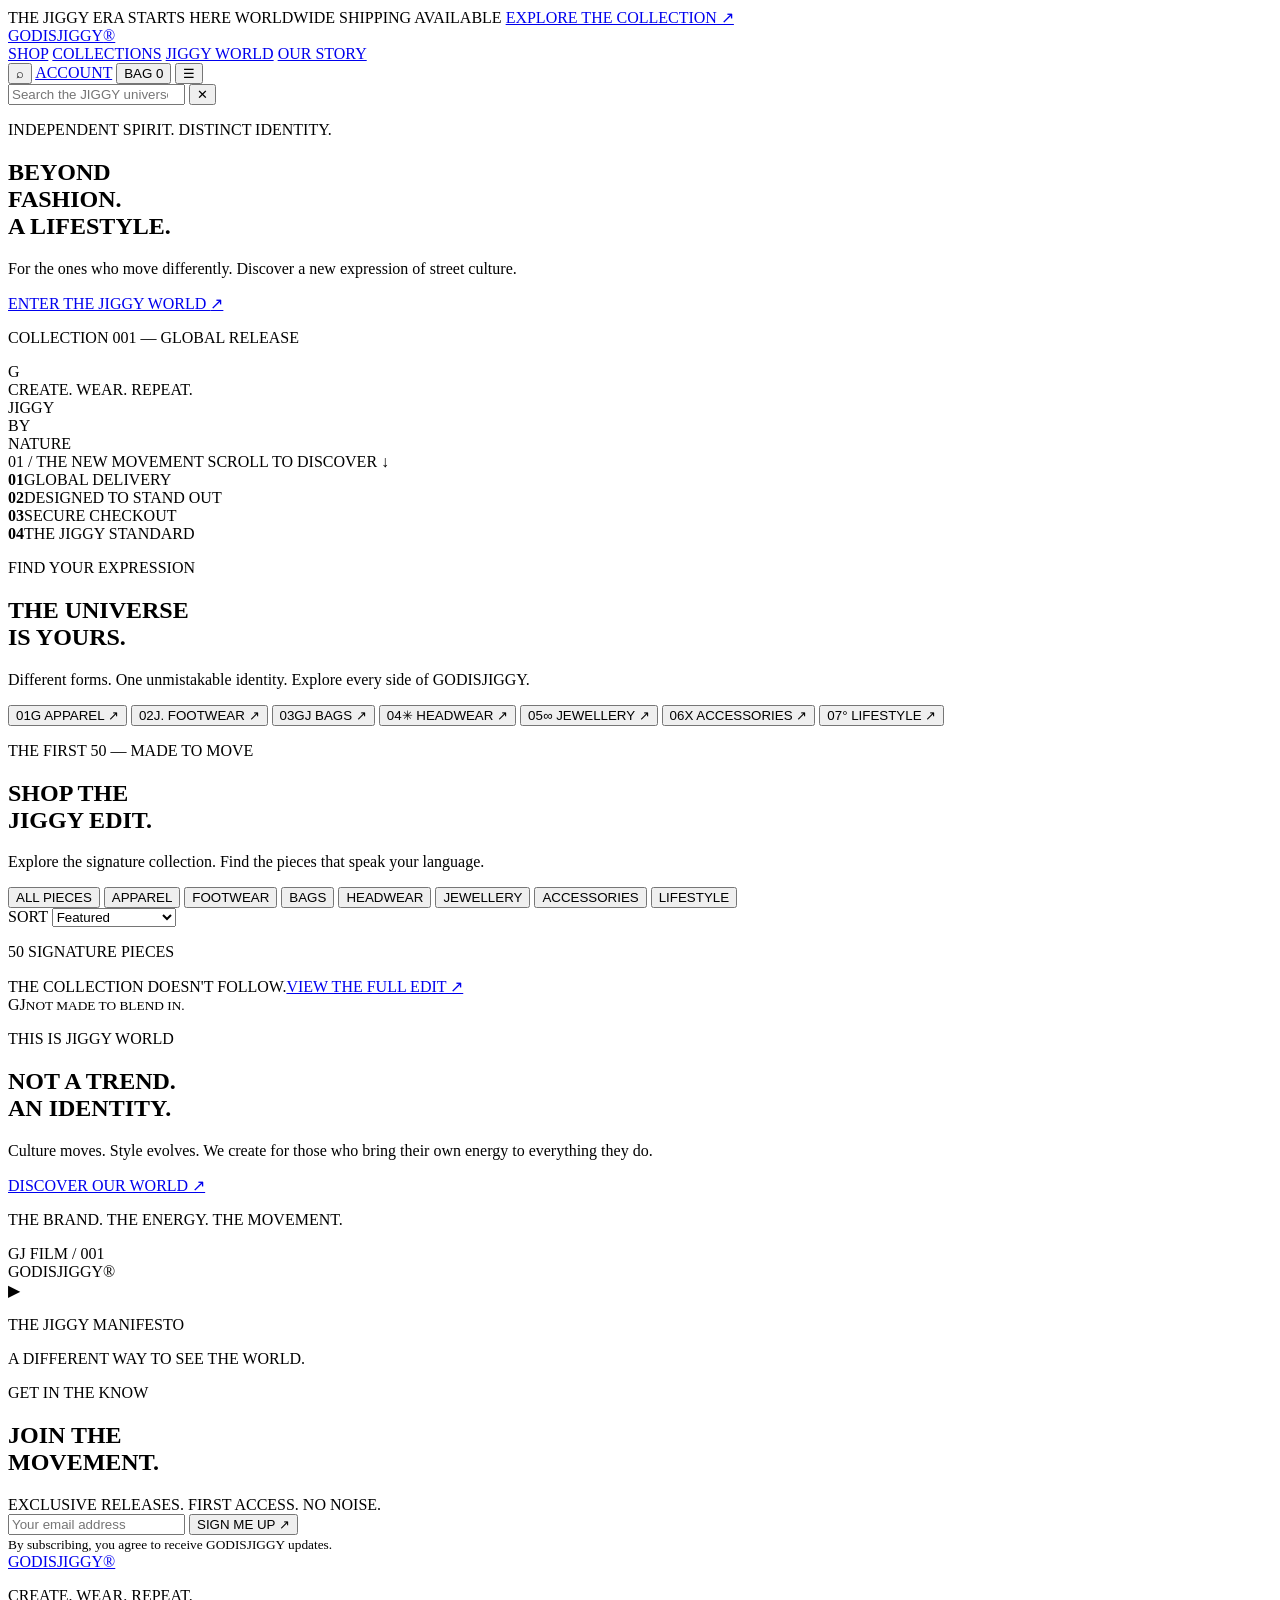
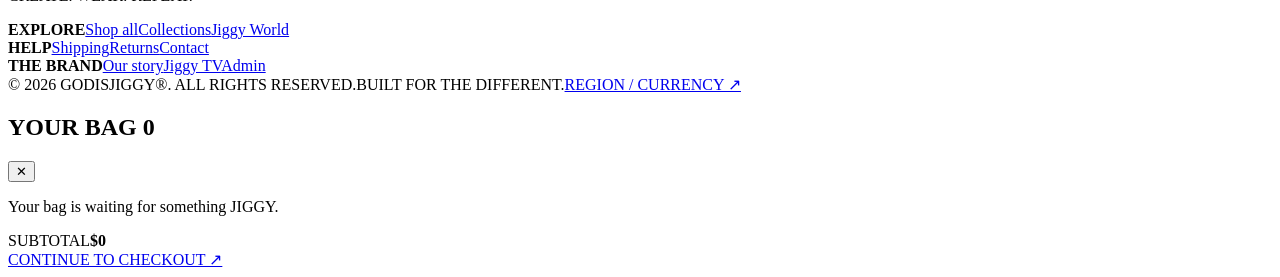
==== commit e34c9bf8: "Update index.html" ====
--- a/index.html
+++ b/index.html
@@ -2,491 +2,197 @@
 <!DOCTYPE html>
 <html lang="en">
 <head>
-<meta charset="UTF-8">
-<meta name="viewport" content="width=device-width, initial-scale=1.0">
-<meta name="theme-color" content="#101010">
-<title>GODISJIGGY® — Move Differently</title>
-<link rel="preconnect" href="https://fonts.googleapis.com">
-<link rel="preconnect" href="https://fonts.gstatic.com" crossorigin>
-<link href="https://fonts.googleapis.com/css2?family=DM+Sans:wght@400;500;600;700;800;900&family=Space+Grotesk:wght@400;500;600;700&display=swap" rel="stylesheet">
+  <meta charset="UTF-8">
+  <meta name="viewport" content="width=device-width, initial-scale=1.0">
+  <meta name="theme-color" content="#080808">
+  <meta name="description" content="GODISJIGGY — Beyond fashion. A lifestyle. Discover exclusive streetwear, footwear and accessories.">
+  <title>GODISJIGGY® — Beyond Fashion</title>
+  <link rel="preconnect" href="https://fonts.googleapis.com">
+  <link rel="preconnect" href="https://fonts.gstatic.com" crossorigin>
+  <link href="https://fonts.googleapis.com/css2?family=Barlow+Condensed:wght@500;600;700;800;900&family=DM+Sans:wght@400;500;600;700&display=swap" rel="stylesheet">
+  <link rel="stylesheet" href="styles.css">
+  <script src="products.js" defer></script>
+  <script src="app.js" defer></script>
+</head>
+<body>
+  <div class="announcement">
+    <span>THE JIGGY ERA STARTS HERE</span>
+    <span>WORLDWIDE SHIPPING AVAILABLE</span>
+    <a href="#shop">EXPLORE THE COLLECTION ↗</a>
+  </div>
 
-<style>
-:root {
-  --black:#101010;
-  --white:#f6f6f1;
-  --lime:#c8f45b;
-  --grey:#858585;
-  --line:#deded8;
-}
-*{box-sizing:border-box;margin:0;padding:0}
-html{scroll-behavior:smooth}
-body{font-family:"DM Sans",sans-serif;background:var(--white);color:var(--black)}
-body.locked{overflow:hidden}
-a{text-decoration:none;color:inherit}
-button,input,select{font:inherit}
-button{cursor:pointer}
-img{width:100%;display:block;object-fit:cover}
-.announcement{background:var(--lime);text-align:center;padding:10px;font-size:10px;font-weight:900;letter-spacing:2px}
-.header{height:76px;padding:0 5%;display:flex;align-items:center;justify-content:space-between;background:var(--white);position:sticky;top:0;z-index:40;border-bottom:1px solid var(--line)}
-.logo{font-family:"Space Grotesk";font-size:27px;font-weight:700;letter-spacing:-2px;white-space:nowrap}
-.logo sup{font-size:9px;letter-spacing:0}
-.nav{display:flex;align-items:center;gap:25px}
-.nav a{font-size:10px;font-weight:900;text-transform:uppercase}
-.nav a:hover{opacity:.5}
-.header-actions{display:flex;align-items:center;gap:16px}
-.icon-btn{border:0;background:transparent;font-size:20px;position:relative}
-.bag-count{position:absolute;top:-7px;right:-9px;width:17px;height:17px;background:var(--lime);border-radius:50%;font-size:9px;font-weight:900;display:grid;place-items:center}
-.menu-btn{display:none}
-.region-link{font-size:10px;font-weight:900;border:1px solid #ccc;border-radius:30px;padding:9px 12px;background:transparent}
-.search-panel{display:none;background:white;padding:16px 5%;border-bottom:1px solid var(--line)}
-.search-panel.open{display:block}
-.search-panel input{width:100%;border:1px solid #ccc;padding:13px;outline:none}
-.hero{height:min(790px,87vh);min-height:570px;position:relative;overflow:hidden;background:#222;color:white;display:flex;align-items:center;padding:7%}
-.hero-image{position:absolute;inset:0;width:100%;height:100%;object-fit:cover;opacity:.7}
-.hero:after{content:"";position:absolute;inset:0;background:linear-gradient(90deg,rgba(0,0,0,.78),rgba(0,0,0,.08))}
-.hero-content{position:relative;z-index:2;max-width:780px}
-.eyebrow{font-size:10px;font-weight:900;letter-spacing:3px;text-transform:uppercase;margin-bottom:18px}
-.hero h1{font-family:"Space Grotesk";font-size:clamp(65px,11vw,145px);line-height:.78;letter-spacing:-9px;text-transform:uppercase;margin-bottom:30px}
-.hero h1 em{font-style:normal;color:var(--lime)}
-.hero-copy{max-width:390px;color:#ddd;font-size:14px;line-height:1.8;margin-bottom:28px}
-.btn{border:0;background:var(--lime);color:#111;padding:16px 23px;border-radius:35px;display:inline-flex;gap:18px;align-items:center;font-size:10px;font-weight:900;text-transform:uppercase;letter-spacing:1px;transition:.25s}
-.btn:hover{background:white;transform:translateY(-3px)}
-.hero-stamp{position:absolute;right:5%;bottom:35px;z-index:2;font-size:9px;letter-spacing:2px}
-.marquee{background:var(--black);color:white;padding:17px 0;overflow:hidden;white-space:nowrap}
-.marquee div{display:inline-block;font-family:"Space Grotesk";font-size:20px;font-weight:700;letter-spacing:2px;animation:move 28s linear infinite}
-.marquee span{color:var(--lime);padding:0 25px}
-@keyframes move{to{transform:translateX(-50%)}}
-.section{padding:82px 5%}
-.section-head{display:flex;justify-content:space-between;align-items:end;gap:20px;margin-bottom:30px}
-.section-head h2{font-family:"Space Grotesk";font-size:clamp(36px,5vw,64px);line-height:.95;letter-spacing:-4px;text-transform:uppercase}
-.section-head p{font-size:11px;color:var(--grey);margin-top:10px}
-.text-link{font-size:10px;font-weight:900;text-transform:uppercase;border-bottom:1px solid;padding-bottom:5px;white-space:nowrap}
-.filters{display:flex;flex-wrap:wrap;gap:8px;margin-bottom:25px}
-.filter{background:transparent;border:1px solid #ccc;border-radius:30px;padding:10px 15px;font-size:9px;font-weight:900;text-transform:uppercase}
-.filter.active,.filter:hover{background:var(--black);color:white;border-color:var(--black)}
-.product-grid{display:grid;grid-template-columns:repeat(4,1fr);gap:30px 15px}
-.product-card{min-width:0}
-.product-photo{aspect-ratio:.78;position:relative;background:#e8e7e0;overflow:hidden}
-.product-photo img{height:100%;transition:transform .5s}
-.product-card:hover .product-photo img{transform:scale(1.06)}
-.product-tag{position:absolute;top:12px;left:12px;background:var(--lime);padding:7px 9px;font-size:8px;font-weight:900;text-transform:uppercase}
-.heart{position:absolute;right:12px;top:12px;width:34px;height:34px;border:0;border-radius:50%;background:white;font-size:18px}
-.heart.saved{background:var(--lime)}
-.quick-add{position:absolute;bottom:12px;left:12px;right:12px;padding:13px;border:0;border-radius:30px;background:white;font-size:9px;font-weight:900;text-transform:uppercase;opacity:0;transform:translateY(8px);transition:.25s}
-.product-card:hover .quick-add{opacity:1;transform:none}
-.product-info{display:flex;justify-content:space-between;gap:8px;padding-top:12px}
-.product-info h3{font-size:11px;font-weight:900}
-.product-info p{font-size:10px;color:var(--grey);margin-top:5px}
-.price{font-size:11px;font-weight:900;white-space:nowrap}
-.empty{grid-column:1/-1;text-align:center;padding:45px;color:var(--grey)}
-.category-area{background:#e9e9e2}
-.category-grid{display:grid;grid-template-columns:repeat(3,1fr);gap:15px}
-.category-card{height:420px;position:relative;overflow:hidden;background:#333;color:white}
-.category-card img{height:100%;transition:.5s}
-.category-card:hover img{transform:scale(1.06)}
-.category-card:after{content:"";position:absolute;inset:0;background:linear-gradient(transparent 35%,rgba(0,0,0,.8))}
-.category-caption{position:absolute;z-index:2;bottom:25px;left:23px}
-.category-caption h3{font-family:"Space Grotesk";font-size:37px;letter-spacing:-2px;text-transform:uppercase}
-.category-caption span{font-size:9px;font-weight:900;letter-spacing:1px}
-.tv{background:#111;color:white}
-.tv .section-head h2{color:white}
-.tv .section-head p{color:#aaa}
-.video-grid{display:grid;grid-template-columns:repeat(3,1fr);gap:15px}
-.video-card{height:430px;position:relative;overflow:hidden;background:#292929}
-.video-card img,.video-card video{height:100%;object-fit:cover;transition:.5s}
-.video-card:hover img,.video-card:hover video{transform:scale(1.04)}
-.video-card:after{content:"";position:absolute;inset:0;background:linear-gradient(transparent 35%,rgba(0,0,0,.85))}
-.video-caption{position:absolute;z-index:2;bottom:24px;left:22px}
-.video-caption small{color:var(--lime);font-size:9px;font-weight:900;letter-spacing:2px}
-.video-caption h3{font-family:"Space Grotesk";font-size:27px;text-transform:uppercase;margin-top:7px}
-.video-play{position:absolute;z-index:2;top:17px;right:17px;background:var(--lime);color:#111;border:0;width:40px;height:40px;border-radius:50%}
-.feature{display:grid;grid-template-columns:1fr 1fr;background:var(--lime);min-height:530px}
-.feature-photo{min-height:450px;background:url("https://images.unsplash.com/photo-1529139574466-a303027c1d8b?auto=format&fit=crop&w=1200&q=85") center/cover}
-.feature-copy{display:flex;flex-direction:column;justify-content:center;padding:10%}
-.feature-copy h2{font-family:"Space Grotesk";font-size:clamp(48px,7vw,90px);line-height:.83;letter-spacing:-6px;text-transform:uppercase;margin:15px 0 25px}
-.feature-copy p{max-width:370px;font-size:13px;line-height:1.8;margin-bottom:25px}
-.feature-copy .btn{background:#111;color:white;align-self:flex-start}
-.newsletter{text-align:center;padding:85px 20px;background:#e9e9e2}
-.newsletter h2{font-family:"Space Grotesk";font-size:clamp(38px,7vw,72px);letter-spacing:-5px;text-transform:uppercase}
-.newsletter p{font-size:12px;color:#777;margin:14px 0 25px}
-.news-form{max-width:440px;margin:auto;display:flex;border-bottom:1px solid #999}
-.news-form input{flex:1;min-width:0;border:0;background:transparent;padding:14px 5px;outline:0}
-.news-form button{border:0;background:#111;color:white;padding:0 20px;font-size:9px;font-weight:900}
-footer{background:#111;color:white;padding:48px 5%}
-.footer-top{display:flex;justify-content:space-between;gap:30px;flex-wrap:wrap;padding-bottom:35px}
-.footer-logo{font-family:"Space Grotesk";font-size:30px;font-weight:700;letter-spacing:-2px}
-.footer-links{display:flex;gap:22px;flex-wrap:wrap}
-.footer-links a{font-size:10px;color:#aaa}
-.footer-bottom{border-top:1px solid #333;padding-top:20px;color:#888;font-size:10px;display:flex;justify-content:space-between;gap:15px;flex-wrap:wrap}
-.overlay{display:none;position:fixed;inset:0;background:#000b;z-index:100;align-items:center;justify-content:center;padding:18px}
-.overlay.open{display:flex}
-.region-box{background:#f6f6f1;color:#111;width:min(580px,100%);max-height:90vh;overflow:auto;padding:35px}
-.region-brand{font-family:"Space Grotesk";font-size:24px;font-weight:700;letter-spacing:-2px;margin-bottom:35px}
-.region-box h2{font-family:"Space Grotesk";font-size:clamp(34px,7vw,55px);line-height:.9;letter-spacing:-3px;text-transform:uppercase}
-.region-box>p{font-size:12px;color:#777;line-height:1.7;margin:15px 0 25px}
-.region-box label{display:block;font-size:10px;font-weight:900;text-transform:uppercase;margin-bottom:9px}
-.region-box select{width:100%;padding:15px;border:1px solid #ccc;background:white;margin-bottom:18px}
-.region-box .btn{width:100%;justify-content:center}
-.region-foot{font-size:9px;color:#888;text-align:center;margin-top:18px}
-.modal{display:none;position:fixed;inset:0;background:#000b;z-index:110;align-items:center;justify-content:center;padding:20px}
-.modal.open{display:flex}
-.modal-box{position:relative;max-width:760px;width:100%;background:var(--white);display:grid;grid-template-columns:1fr 1fr}
-.modal-box img{height:100%;min-height:360px}
-.modal-info{padding:35px;display:flex;flex-direction:column;justify-content:center}
-.modal-info h2{font-family:"Space Grotesk";font-size:30px;text-transform:uppercase}
-.modal-info p{font-size:12px;line-height:1.8;color:#777;margin:15px 0}
-.close{position:absolute;right:12px;top:12px;border:0;background:white;border-radius:50%;width:35px;height:35px;font-size:20px}
-.toast{position:fixed;z-index:130;bottom:24px;left:50%;transform:translate(-50%,100px);background:#111;color:white;padding:14px 22px;border-radius:30px;font-size:11px;transition:.3s;white-space:nowrap}
-.toast.show{transform:translate(-50%,0)}
-@media(max-width:950px){.nav{gap:13px}.nav a{font-size:9px}.product-grid{grid-template-columns:repeat(3,1fr)}.category-card{height:340px}}
-@media(max-width:650px){
- .header{height:66px}.logo{font-size:22px}.menu-btn{display:block}
- .nav{display:none;position:absolute;top:66px;left:0;right:0;background:var(--white);padding:24px 5%;flex-direction:column;align-items:flex-start;border-bottom:1px solid #ddd}
- .nav.open{display:flex}.header-actions{gap:12px}.region-link{font-size:8px;padding:8px}
- .hero{min-height:570px;height:78vh;padding:8%}.hero h1{font-size:clamp(60px,16vw,90px);letter-spacing:-5px}
- .section{padding:60px 5%}.section-head h2{font-size:38px;letter-spacing:-2px}
- .product-grid{grid-template-columns:repeat(2,1fr);gap:24px 11px}
- .quick-add{opacity:1;transform:none;padding:10px}
- .product-info h3,.price{font-size:10px}
- .category-grid{grid-template-columns:1fr}.category-card{height:390px}
- .video-grid{grid-template-columns:1fr 1fr}.video-card{height:310px}
- .video-card:last-child{display:none}
- .feature{grid-template-columns:1fr}.feature-photo{min-height:360px}
- .feature-copy{padding:55px 8%}
- .modal-box{grid-template-columns:1fr;max-height:90vh;overflow:auto}
- .modal-box img{height:250px;min-height:250px}
- .modal-info{padding:25px}
-}
-</style>
-</head>
+  <header class="site-header">
+    <a class="brand" href="index.html">GODISJIGGY<span>®</span></a>
+    <nav class="desktop-nav" aria-label="Main navigation">
+      <a href="#shop">SHOP</a>
+      <a href="#collections">COLLECTIONS</a>
+      <a href="#world">JIGGY WORLD</a>
+      <a href="#story">OUR STORY</a>
+    </nav>
+    <div class="header-actions">
+      <button class="icon-button" id="search-toggle" aria-label="Search">⌕</button>
+      <a class="header-link" href="account.html">ACCOUNT</a>
+      <button class="cart-button" id="cart-toggle">BAG <span id="cart-count">0</span></button>
+      <button class="menu-toggle" id="menu-toggle" aria-label="Open menu">☰</button>
+    </div>
+  </header>
 
-<body>
+  <div class="search-panel" id="search-panel">
+    <input id="search-input" type="search" placeholder="Search the JIGGY universe..." aria-label="Search products">
+    <button id="search-close" aria-label="Close search">✕</button>
+  </div>
 
-<div class="announcement">WELCOME TO THE WORLD OF JIGGY — FREE SHIPPING ON SELECT ORDERS</div>
+  <main>
+    <section class="hero">
+      <div class="hero-grain"></div>
+      <div class="hero-copy">
+        <p class="eyebrow">INDEPENDENT SPIRIT. DISTINCT IDENTITY.</p>
+        <h1>BEYOND<br>FASHION.<br><span>A LIFESTYLE.</span></h1>
+        <p class="hero-description">For the ones who move differently. Discover a new expression of street culture.</p>
+        <a class="lime-button" href="#shop">ENTER THE JIGGY WORLD <span>↗</span></a>
+        <p class="hero-edition">COLLECTION 001 — GLOBAL RELEASE</p>
+      </div>
+      <div class="hero-art" aria-label="GODISJIGGY campaign artwork">
+        <div class="orbit orbit-one"></div>
+        <div class="orbit orbit-two"></div>
+        <div class="hero-monogram">G</div>
+        <div class="hero-side-note">CREATE. WEAR. REPEAT.</div>
+        <div class="hero-stamp">JIGGY<br>BY<br>NATURE</div>
+      </div>
+      <div class="hero-bottom">
+        <span>01 / THE NEW MOVEMENT</span>
+        <span>SCROLL TO DISCOVER ↓</span>
+      </div>
+    </section>
 
-<header class="header">
-  <a class="logo" href="#">GODISJIGGY<sup>®</sup></a>
-  <nav class="nav" id="nav">
-    <a href="#new">New & Featured</a>
-    <a href="#categories">Men</a>
-    <a href="#categories">Women</a>
-    <a href="#categories">Footwear</a>
-    <a href="#categories">Accessories</a>
-    <a href="#new">Sale</a>
-  </nav>
-  <div class="header-actions">
-    <button class="region-link" onclick="openRegion()">🌐 <span id="regionShort">NG / ₦</span></button>
-    <button class="icon-btn" onclick="toggleSearch()" aria-label="Search">⌕</button>
-    <button class="icon-btn" onclick="showToast('Your bag contains '+cart.length+' item(s).')" aria-label="Shopping bag">♧<span class="bag-count" id="bagCount">0</span></button>
-    <button class="icon-btn menu-btn" onclick="toggleMenu()" aria-label="Menu">☰</button>
-  </div>
-</header>
+    <section class="benefit-strip" aria-label="Store benefits">
+      <div><b>01</b><span>GLOBAL DELIVERY</span></div>
+      <div><b>02</b><span>DESIGNED TO STAND OUT</span></div>
+      <div><b>03</b><span>SECURE CHECKOUT</span></div>
+      <div><b>04</b><span>THE JIGGY STANDARD</span></div>
+    </section>
 
-<div class="search-panel" id="searchPanel">
-  <input id="searchInput" type="search" placeholder="Search GODISJIGGY products..." oninput="renderProducts()">
-</div>
+    <section class="section collections-section" id="collections">
+      <div class="section-heading">
+        <div>
+          <p class="eyebrow">FIND YOUR EXPRESSION</p>
+          <h2>THE UNIVERSE<br>IS YOURS<span>.</span></h2>
+        </div>
+        <p class="section-note">Different forms. One unmistakable identity. Explore every side of GODISJIGGY.</p>
+      </div>
+      <div class="category-grid" id="category-grid">
+        <button class="category-card category-apparel" data-category="Apparel">
+          <span class="category-number">01</span><span class="category-symbol">G</span>
+          <span class="category-name">APPAREL ↗</span>
+        </button>
+        <button class="category-card category-footwear" data-category="Footwear">
+          <span class="category-number">02</span><span class="category-symbol">J.</span>
+          <span class="category-name">FOOTWEAR ↗</span>
+        </button>
+        <button class="category-card category-bags" data-category="Bags">
+          <span class="category-number">03</span><span class="category-symbol">GJ</span>
+          <span class="category-name">BAGS ↗</span>
+        </button>
+        <button class="category-card category-headwear" data-category="Headwear">
+          <span class="category-number">04</span><span class="category-symbol">✳</span>
+          <span class="category-name">HEADWEAR ↗</span>
+        </button>
+        <button class="category-card category-jewellery" data-category="Jewellery">
+          <span class="category-number">05</span><span class="category-symbol">∞</span>
+          <span class="category-name">JEWELLERY ↗</span>
+        </button>
+        <button class="category-card category-accessories" data-category="Accessories">
+          <span class="category-number">06</span><span class="category-symbol">X</span>
+          <span class="category-name">ACCESSORIES ↗</span>
+        </button>
+        <button class="category-card category-lifestyle" data-category="Lifestyle">
+          <span class="category-number">07</span><span class="category-symbol">°</span>
+          <span class="category-name">LIFESTYLE ↗</span>
+        </button>
+      </div>
+    </section>
 
-<main>
-<section class="hero">
-  <img class="hero-image" src="https://images.unsplash.com/photo-1523398002811-999ca8dec234?auto=format&fit=crop&w=2200&q=90" alt="GODISJIGGY fashion campaign">
-  <div class="hero-content">
-    <p class="eyebrow">GODISJIGGY® — THE NEW ERA</p>
-    <h1>MOVE<br>YOUR <em>WAY.</em></h1>
-    <p class="hero-copy">A new expression of fashion, culture and individuality. Discover the pieces made for those who move differently.</p>
-    <a href="#new" class="btn">Explore the collection ↗</a>
-  </div>
-  <div class="hero-stamp">COLLECTION 001 — GLOBAL RELEASE</div>
-</section>
+    <section class="section shop-section" id="shop">
+      <div class="section-heading shop-heading">
+        <div>
+          <p class="eyebrow">THE FIRST 50 — MADE TO MOVE</p>
+          <h2>SHOP THE<br>JIGGY EDIT<span>.</span></h2>
+        </div>
+        <p class="section-note">Explore the signature collection. Find the pieces that speak your language.</p>
+      </div>
+      <div class="shop-toolbar">
+        <div class="filter-list" id="filters">
+          <button class="filter active" data-filter="All">ALL PIECES</button>
+          <button class="filter" data-filter="Apparel">APPAREL</button>
+          <button class="filter" data-filter="Footwear">FOOTWEAR</button>
+          <button class="filter" data-filter="Bags">BAGS</button>
+          <button class="filter" data-filter="Headwear">HEADWEAR</button>
+          <button class="filter" data-filter="Jewellery">JEWELLERY</button>
+          <button class="filter" data-filter="Accessories">ACCESSORIES</button>
+          <button class="filter" data-filter="Lifestyle">LIFESTYLE</button>
+        </div>
+        <label class="sort-control">
+          SORT
+          <select id="sort-select">
+            <option value="featured">Featured</option>
+            <option value="low">Price: low to high</option>
+            <option value="high">Price: high to low</option>
+            <option value="name">Name: A–Z</option>
+          </select>
+        </label>
+      </div>
+      <p class="result-count" id="result-count">50 SIGNATURE PIECES</p>
+      <div class="product-grid" id="product-grid"></div>
+      <div class="shop-more"><span>THE COLLECTION DOESN'T FOLLOW.</span><a href="shop.html">VIEW THE FULL EDIT ↗</a></div>
+    </section>
 
-<div class="marquee"><div>
-  GODISJIGGY® <span>✳</span> WEAR YOUR ENERGY <span>✳</span> MOVE DIFFERENTLY <span>✳</span> JIGGY IS A LIFESTYLE <span>✳</span>
-  GODISJIGGY® <span>✳</span> WEAR YOUR ENERGY <span>✳</span> MOVE DIFFERENTLY <span>✳</span> JIGGY IS A LIFESTYLE <span>✳</span>
-</div></div>
+    <section class="campaign" id="world">
+      <div class="campaign-art"><span>GJ</span><small>NOT MADE TO BLEND IN.</small></div>
+      <div class="campaign-copy">
+        <p class="eyebrow">THIS IS JIGGY WORLD</p>
+        <h2>NOT A TREND.<br>AN IDENTITY<span>.</span></h2>
+        <p>Culture moves. Style evolves. We create for those who bring their own energy to everything they do.</p>
+        <a href="jiggy-world.html" class="outline-button">DISCOVER OUR WORLD ↗</a>
+      </div>
+    </section>
 
-<section class="section" id="new">
-  <div class="section-head">
-    <div><div class="eyebrow">THE JIGGY STORE</div><h2>Shop the drop.</h2><p>Explore the latest GODISJIGGY pieces and signature essentials.</p></div>
-    <a href="#new" class="text-link">Discover all ↗</a>
-  </div>
-  <div class="filters" id="filters">
-    <button class="filter active" data-category="All">All products</button>
-    <button class="filter" data-category="Clothing">Clothing</button>
-    <button class="filter" data-category="Footwear">Footwear</button>
-    <button class="filter" data-category="Bags">Bags</button>
-    <button class="filter" data-category="Accessories">Accessories</button>
-    <button class="filter" data-category="Jewellery">Jewellery</button>
-    <button class="filter" data-category="Lifestyle">Lifestyle</button>
-  </div>
-  <div class="product-grid" id="productGrid"></div>
-</section>
+    <section class="film-section" id="story">
+      <div class="film-top"><p class="eyebrow">THE BRAND. THE ENERGY. THE MOVEMENT.</p><span>GJ FILM / 001</span></div>
+      <div class="film-frame">
+        <div class="film-mark">GODISJIGGY®</div>
+        <div class="film-center"><span class="play-symbol">▶</span><p>THE JIGGY MANIFESTO</p></div>
+        <p class="film-caption">A DIFFERENT WAY TO SEE THE WORLD.</p>
+      </div>
+    </section>
 
-<section class="section category-area" id="categories">
-  <div class="section-head">
-    <div><div class="eyebrow">FIND YOUR EXPRESSION</div><h2>Explore the world.</h2></div>
-    <span class="text-link">GODISJIGGY® COLLECTIONS</span>
-  </div>
-  <div class="category-grid">
-    <a href="#new" class="category-card" onclick="chooseCategory('Clothing')">
-      <img src="https://images.unsplash.com/photo-1515886657613-9f3515b0c78f?auto=format&fit=crop&w=900&q=85" alt="GODISJIGGY clothing">
-      <div class="category-caption"><h3>Jiggy Wear</h3><span>Clothing collection ↗</span></div>
-    </a>
-    <a href="#new" class="category-card" onclick="chooseCategory('Footwear')">
-      <img src="https://images.unsplash.com/photo-1542291026-7eec264c27ff?auto=format&fit=crop&w=900&q=85" alt="GODISJIGGY footwear">
-      <div class="category-caption"><h3>Jiggy Kicks</h3><span>Footwear collection ↗</span></div>
-    </a>
-    <a href="#new" class="category-card" onclick="chooseCategory('Accessories')">
-      <img src="https://images.unsplash.com/photo-1521369909029-2afed882baee?auto=format&fit=crop&w=900&q=85" alt="GODISJIGGY accessories">
-      <div class="category-caption"><h3>Jiggy Extras</h3><span>Accessories collection ↗</span></div>
-    </a>
-  </div>
-</section>
+    <section class="newsletter">
+      <div><p class="eyebrow">GET IN THE KNOW</p><h2>JOIN THE<br>MOVEMENT<span>.</span></h2></div>
+      <form id="newsletter-form">
+        <label for="email">EXCLUSIVE RELEASES. FIRST ACCESS. NO NOISE.</label>
+        <div class="newsletter-input">
+          <input id="email" type="email" placeholder="Your email address" required>
+          <button type="submit">SIGN ME UP ↗</button>
+        </div>
+        <small id="newsletter-message">By subscribing, you agree to receive GODISJIGGY updates.</small>
+      </form>
+    </section>
+  </main>
 
-<section class="section tv" id="jiggy-tv">
-  <div class="section-head">
-    <div><div class="eyebrow" style="color:var(--lime)">CAMPAIGNS / CULTURE / MOVEMENT</div><h2>Jiggy TV.</h2><p>Short films. New drops. Stories that move.</p></div>
-    <span class="text-link" style="color:white">THE JIGGY CHANNEL ↗</span>
-  </div>
-  <div class="video-grid">
-    <article class="video-card">
-      <img src="https://images.unsplash.com/photo-1529139574466-a303027c1d8b?auto=format&fit=crop&w=900&q=85" alt="Campaign film preview">
-      <button class="video-play" onclick="showToast('Add your campaign MP4 to activate this film.')">▶</button>
-      <div class="video-caption"><small>CAMPAIGN 001</small><h3>Made to move.</h3></div>
-    </article>
-    <article class="video-card">
-      <img src="https://images.unsplash.com/photo-1523398002811-999ca8dec234?auto=format&fit=crop&w=900&q=85" alt="Streetwear campaign preview">
-      <button class="video-play" onclick="showToast('Add your campaign MP4 to activate this film.')">▶</button>
-      <div class="video-caption"><small>THE STREET EDIT</small><h3>Own your lane.</h3></div>
-    </article>
-    <article class="video-card">
-      <img src="https://images.unsplash.com/photo-1539109136881-3be0616acf4b?auto=format&fit=crop&w=900&q=85" alt="Fashion editorial preview">
-      <button class="video-play" onclick="showToast('Add your campaign MP4 to activate this film.')">▶</button>
-      <div class="video-caption"><small>JIGGY WOMAN</small><h3>Unapologetic.</h3></div>
-    </article>
-  </div>
-</section>
+  <footer class="site-footer">
+    <div class="footer-brand"><a class="brand" href="index.html">GODISJIGGY<span>®</span></a><p>CREATE. WEAR. REPEAT.</p></div>
+    <div class="footer-column"><b>EXPLORE</b><a href="#shop">Shop all</a><a href="#collections">Collections</a><a href="jiggy-world.html">Jiggy World</a></div>
+    <div class="footer-column"><b>HELP</b><a href="shipping.html">Shipping</a><a href="returns.html">Returns</a><a href="contact.html">Contact</a></div>
+    <div class="footer-column"><b>THE BRAND</b><a href="#story">Our story</a><a href="jiggy-tv.html">Jiggy TV</a><a href="admin/index.html">Admin</a></div>
+    <div class="footer-bottom"><span>© 2026 GODISJIGGY®. ALL RIGHTS RESERVED.</span><span>BUILT FOR THE DIFFERENT.</span><a href="region.html">REGION / CURRENCY ↗</a></div>
+  </footer>
 
-<section class="feature">
-  <div class="feature-photo"></div>
-  <div class="feature-copy">
-    <div class="eyebrow">THE JIGGY MINDSET</div>
-    <h2>Not here<br>to fit in.</h2>
-    <p>We believe style is more than what you wear. It's how you show up, how you move and the energy you bring into every room.</p>
-    <a href="#new" class="btn">Discover GODISJIGGY ↗</a>
-  </div>
-</section>
-
-<section class="newsletter">
-  <div class="eyebrow">GET CONNECTED</div>
-  <h2>Stay in the loop.</h2>
-  <p>Be first to know about new collections, limited drops and exclusive releases.</p>
-  <form class="news-form" onsubmit="subscribe(event)">
-    <input type="email" placeholder="Your email address" required>
-    <button type="submit">Join us ↗</button>
-  </form>
-</section>
-</main>
-
-<footer>
-  <div class="footer-top">
-    <div class="footer-logo">GODISJIGGY®</div>
-    <div class="footer-links">
-      <a href="#new">Shop</a><a href="#categories">Collections</a><a href="#jiggy-tv">Jiggy TV</a>
-      <a href="#categories">About</a><a href="mailto:hello@godisjiggy.com">Contact</a>
-      <a href="#" onclick="openRegion();return false">Change region</a>
-    </div>
-  </div>
-  <div class="footer-bottom">
-    <span>© 2026 GODISJIGGY®. All rights reserved.</span>
-    <span id="footerRegion">Shopping from Nigeria · NGN ₦</span>
-    <span>Wear your energy. Move differently.</span>
-  </div>
-</footer>
-
-<!-- REGION SELECTOR -->
-<div class="overlay" id="regionOverlay">
-  <div class="region-box">
-    <div class="region-brand">GODISJIGGY®</div>
-    <div class="eyebrow">A GLOBAL FASHION EXPERIENCE</div>
-    <h2>Where are<br>you shopping from?</h2>
-    <p>Select your country or region to personalize your GODISJIGGY shopping experience.</p>
-    <label for="regionSelect">Country / Region</label>
-    <select id="regionSelect">
-      <option value="Nigeria">🇳🇬 Nigeria — NGN ₦</option>
-      <option value="United States">🇺🇸 United States — USD $</option>
-      <option value="United Kingdom">🇬🇧 United Kingdom — GBP £</option>
-      <option value="Europe">🇪🇺 Europe — EUR €</option>
-      <option value="Ghana">🇬🇭 Ghana — GHS ₵</option>
-      <option value="South Africa">🇿🇦 South Africa — ZAR R</option>
-      <option value="Canada">🇨🇦 Canada — CAD $</option>
-      <option value="Rest of World">🌍 Rest of World — USD $</option>
-    </select>
-    <button class="btn" onclick="saveRegion()">ENTER GODISJIGGY ↗</button>
-    <div class="region-foot">YOUR WORLD. YOUR STYLE. YOUR GODISJIGGY.</div>
-  </div>
-</div>
-
-<!-- PRODUCT QUICK VIEW -->
-<div class="modal" id="productModal">
-  <div class="modal-box">
-    <button class="close" onclick="closeProduct()">×</button>
-    <img id="modalImage" src="" alt="Product preview">
-    <div class="modal-info">
-      <div class="eyebrow">GODISJIGGY® ORIGINAL</div>
-      <h2 id="modalName"></h2>
-      <p id="modalDescription"></p>
-      <h3 id="modalPrice" style="margin-bottom:20px"></h3>
-      <label style="font-size:10px;font-weight:900;margin-bottom:8px">SELECT SIZE</label>
-      <select id="modalSize" style="padding:12px;border:1px solid #ccc;margin-bottom:20px">
-        <option>One Size</option><option>XS</option><option>S</option><option>M</option><option>L</option><option>XL</option><option>XXL</option>
-      </select>
-      <button class="btn" id="modalAdd">ADD TO BAG +</button>
-    </div>
-  </div>
-</div>
-
-<div class="toast" id="toast"></div>
-
-<script>
-const products = [
- {id:1,name:"GODISJIGGY Essential Tee",category:"Clothing",type:"T-Shirts",price:28000,tag:"Bestseller",image:"https://images.unsplash.com/photo-1521572163474-6864f9cf17ab?auto=format&fit=crop&w=700&q=85",desc:"The everyday signature. Premium feel, relaxed fit and unmistakable GODISJIGGY energy."},
- {id:2,name:"GODISJIGGY Core Hoodie",category:"Clothing",type:"Hoodies",price:52000,tag:"New drop",image:"https://images.unsplash.com/photo-1556821840-3a63f95609a7?auto=format&fit=crop&w=700&q=85",desc:"A relaxed everyday hoodie designed for comfort and expression."},
- {id:3,name:"GODISJIGGY Urban Cargo",category:"Clothing",type:"Trousers",price:42000,tag:"Popular",image:"https://images.unsplash.com/photo-1517438476312-10d79c077509?auto=format&fit=crop&w=700&q=85",desc:"Utility-inspired streetwear with a contemporary silhouette."},
- {id:4,name:"GODISJIGGY Velocity Sneaker",category:"Footwear",type:"Sneakers",price:85000,tag:"New",image:"https://images.unsplash.com/photo-1542291026-7eec264c27ff?auto=format&fit=crop&w=700&q=85",desc:"A statement sneaker concept from the GODISJIGGY footwear collection."},
- {id:5,name:"GODISJIGGY Signature Cap",category:"Accessories",type:"Headwear",price:18000,tag:"Essential",image:"https://images.unsplash.com/photo-1521369909029-2afed882baee?auto=format&fit=crop&w=700&q=85",desc:"A clean signature cap to finish the fit."},
- {id:6,name:"GODISJIGGY Crossbody",category:"Bags",type:"Bags",price:35000,tag:"New",image:"https://images.unsplash.com/photo-1553062407-98eeb64c6a62?auto=format&fit=crop&w=700&q=85",desc:"An everyday carry piece with a bold streetwear attitude."},
- {id:7,name:"GODISJIGGY Denim Jacket",category:"Clothing",type:"Jackets",price:68000,tag:"Limited",image:"https://images.unsplash.com/photo-1543076447-215ad9ba6923?auto=format&fit=crop&w=700&q=85",desc:"A timeless denim layer reimagined for the GODISJIGGY wardrobe."},
- {id:8,name:"GODISJIGGY Slide",category:"Footwear",type:"Slides",price:24000,tag:"Essential",image:"https://images.unsplash.com/photo-1603487742131-4160ec999306?auto=format&fit=crop&w=700&q=85",desc:"Easy comfort for off-duty days."},
- {id:9,name:"GODISJIGGY Icon Chain",category:"Jewellery",type:"Jewellery",price:22000,tag:"Signature",image:"https://images.unsplash.com/photo-1611591437281-460bfbe1220a?auto=format&fit=crop&w=700&q=85",desc:"A bold finishing detail from the signature accessories line."},
- {id:10,name:"GODISJIGGY Everyday Backpack",category:"Bags",type:"Backpacks",price:48000,tag:"Popular",image:"https://images.unsplash.com/photo-1622560480654-d96214fdc887?auto=format&fit=crop&w=700&q=85",desc:"Made for daily movement, travel and everything in between."},
- {id:11,name:"GODISJIGGY Track Set",category:"Clothing",type:"Matching Sets",price:75000,tag:"New drop",image:"https://images.unsplash.com/photo-1551488831-00ddcb6c6bd3?auto=format&fit=crop&w=700&q=85",desc:"A coordinated streetwear set built around comfort and confidence."},
- {id:12,name:"GODISJIGGY Beanie",category:"Accessories",type:"Headwear",price:15000,tag:"Essential",image:"https://images.unsplash.com/photo-1576871337622-98d48d1cf531?auto=format&fit=crop&w=700&q=85",desc:"A simple cold-weather essential with a signature look."},
- {id:13,name:"GODISJIGGY Sport Shorts",category:"Clothing",type:"Shorts",price:26000,tag:"Popular",image:"https://images.unsplash.com/photo-1591195853828-11db59a44f6b?auto=format&fit=crop&w=700&q=85",desc:"Lightweight everyday shorts for active days."},
- {id:14,name:"GODISJIGGY Luxe Shades",category:"Accessories",type:"Sunglasses",price:30000,tag:"Limited",image:"https://images.unsplash.com/photo-1511499767150-a48a237f0083?auto=format&fit=crop&w=700&q=85",desc:"A confident finishing touch for your everyday look."},
- {id:15,name:"GODISJIGGY Statement Ring",category:"Jewellery",type:"Jewellery",price:16000,tag:"Signature",image:"https://images.unsplash.com/photo-1605100804763-247f67b3557e?auto=format&fit=crop&w=700&q=85",desc:"A minimal statement piece from the GODISJIGGY jewellery edit."},
- {id:16,name:"GODISJIGGY Sport Bottle",category:"Lifestyle",type:"Lifestyle",price:14000,tag:"Everyday",image:"https://images.unsplash.com/photo-1602143407151-7111542de6e8?auto=format&fit=crop&w=700&q=85",desc:"A reusable everyday companion for life on the move."}
-];
-
-const regions = {
- "Nigeria":{code:"NG",currency:"NGN",symbol:"₦",rate:1},
- "United States":{code:"US",currency:"USD",symbol:"$",rate:0.00065},
- "United Kingdom":{code:"UK",currency:"GBP",symbol:"£",rate:0.00051},
- "Europe":{code:"EU",currency:"EUR",symbol:"€",rate:0.00060},
- "Ghana":{code:"GH",currency:"GHS",symbol:"₵",rate:0.0098},
- "South Africa":{code:"ZA",currency:"ZAR",symbol:"R",rate:0.012},
- "Canada":{code:"CA",currency:"CAD",symbol:"$",rate:0.00089},
- "Rest of World":{code:"INT",currency:"USD",symbol:"$",rate:0.00065}
-};
-
-let selectedRegion="Nigeria";
-let activeCategory="All";
-let cart=[];
-let wishlist=[];
-let currentProduct=null;
-let toastTimer;
-
-function money(amount){
- const r=regions[selectedRegion];
- const value=amount*r.rate;
- return r.symbol+new Intl.NumberFormat("en-US",{maximumFractionDigits:0}).format(value);
-}
-
-function renderProducts(){
- const query=(document.getElementById("searchInput")?.value||"").toLowerCase();
- const filtered=products.filter(p=>
-  (activeCategory==="All"||p.category===activeCategory) &&
-  (p.name.toLowerCase().includes(query)||p.type.toLowerCase().includes(query))
- );
- const grid=document.getElementById("productGrid");
- if(!filtered.length){grid.innerHTML='<div class="empty">No products found. Try another search.</div>';return}
- grid.innerHTML=filtered.map(p=>`
-  <article class="product-card">
-   <div class="product-photo">
-    <img src="${p.image}" alt="${p.name}" loading="lazy">
-    <span class="product-tag">${p.tag}</span>
-    <button class="heart ${wishlist.includes(p.id)?"saved":""}" onclick="toggleWish(${p.id},this)" aria-label="Add to wishlist">${wishlist.includes(p.id)?"♥":"♡"}</button>
-    <button class="quick-add" onclick="openProduct(${p.id})">Quick view / choose size</button>
-   </div>
-   <div class="product-info">
-    <div><h3>${p.name}</h3><p>${p.type} · GODISJIGGY®</p></div>
-    <span class="price">${money(p.price)}</span>
-   </div>
-  </article>
- `).join("");
-}
-
-function chooseCategory(category){
- activeCategory=category;
- document.querySelectorAll(".filter").forEach(b=>b.classList.toggle("active",b.dataset.category===category));
- renderProducts();
-}
-
-document.getElementById("filters").addEventListener("click",e=>{
- const button=e.target.closest("[data-category]");
- if(button)chooseCategory(button.dataset.category);
-});
-
-function openProduct(id){
- currentProduct=products.find(p=>p.id===id);
- document.getElementById("modalImage").src=currentProduct.image;
- document.getElementById("modalName").textContent=currentProduct.name;
- document.getElementById("modalDescription").textContent=currentProduct.desc;
- document.getElementById("modalPrice").textContent=money(currentProduct.price);
- document.getElementById("productModal").classList.add("open");
- document.body.classList.add("locked");
- document.getElementById("modalAdd").onclick=()=>{
-  addToBag(currentProduct,document.getElementById("modalSize").value);
-  closeProduct();
- };
-}
-function closeProduct(){
- document.getElementById("productModal").classList.remove("open");
- document.body.classList.remove("locked");
-}
-function addToBag(product,size="One Size"){
- cart.push({id:product.id,name:product.name,size,price:product.price});
- document.getElementById("bagCount").textContent=cart.length;
- showToast(product.name+" added to your bag");
-}
-function toggleWish(id,button){
- if(wishlist.includes(id)){wishlist=wishlist.filter(x=>x!==id);button.textContent="♡";button.classList.remove("saved");showToast("Removed from wishlist")}
- else{wishlist.push(id);button.textContent="♥";button.classList.add("saved");showToast("Added to wishlist")}
-}
-function toggleSearch(){document.getElementById("searchPanel").classList.toggle("open");document.getElementById("searchInput").focus()}
-function toggleMenu(){document.getElementById("nav").classList.toggle("open")}
-function showToast(message){
- const t=document.getElementById("toast");t.textContent=message;t.classList.add("show");
- clearTimeout(toastTimer);toastTimer=setTimeout(()=>t.classList.remove("show"),2400);
-}
-function subscribe(event){
- event.preventDefault();showToast("Thanks for joining the GODISJIGGY community.");event.target.reset();
-}
-function openRegion(){
- document.getElementById("regionSelect").value=selectedRegion;
- document.getElementById("regionOverlay").classList.add("open");
- document.body.classList.add("locked");
-}
-function saveRegion(){
- selectedRegion=document.getElementById("regionSelect").value;
- localStorage.setItem("godisjiggy-region",selectedRegion);
- applyRegion();
- document.getElementById("regionOverlay").classList.remove("open");
- document.body.classList.remove("locked");
- showToast("Your store region is now "+selectedRegion);
-}
-function applyRegion(){
- const r=regions[selectedRegion];
- document.getElementById("regionShort").textContent=r.code+" / "+r.symbol;
- document.getElementById("footerRegion").textContent="Shopping from "+selectedRegion+" · "+r.currency+" "+r.symbol;
- renderProducts();
-}
-
-const savedRegion=localStorage.getItem("godisjiggy-region");
-if(savedRegion&&regions[savedRegion])selectedRegion=savedRegion;
-applyRegion();
-if(!savedRegion){
- document.getElementById("regionOverlay").classList.add("open");
- document.body.classList.add("locked");
-}
-</script>
+  <aside class="cart-drawer" id="cart-drawer" aria-label="Shopping bag">
+    <div class="drawer-heading"><h2>YOUR BAG <span id="drawer-count">0</span></h2><button id="cart-close" aria-label="Close bag">✕</button></div>
+    <div id="cart-items" class="cart-items"><p class="empty-cart">Your bag is waiting for something JIGGY.</p></div>
+    <div class="cart-total"><span>SUBTOTAL</span><strong id="cart-total">$0</strong></div>
+    <a class="lime-button checkout-button" href="checkout.html">CONTINUE TO CHECKOUT ↗</a>
+  </aside>
+  <div class="drawer-backdrop" id="drawer-backdrop"></div>
+  <div class="toast" id="toast" role="status" aria-live="polite"></div>
 </body>
 </html>
--- a/styles.css
+++ b/styles.css
@@ -0,0 +1 @@
+
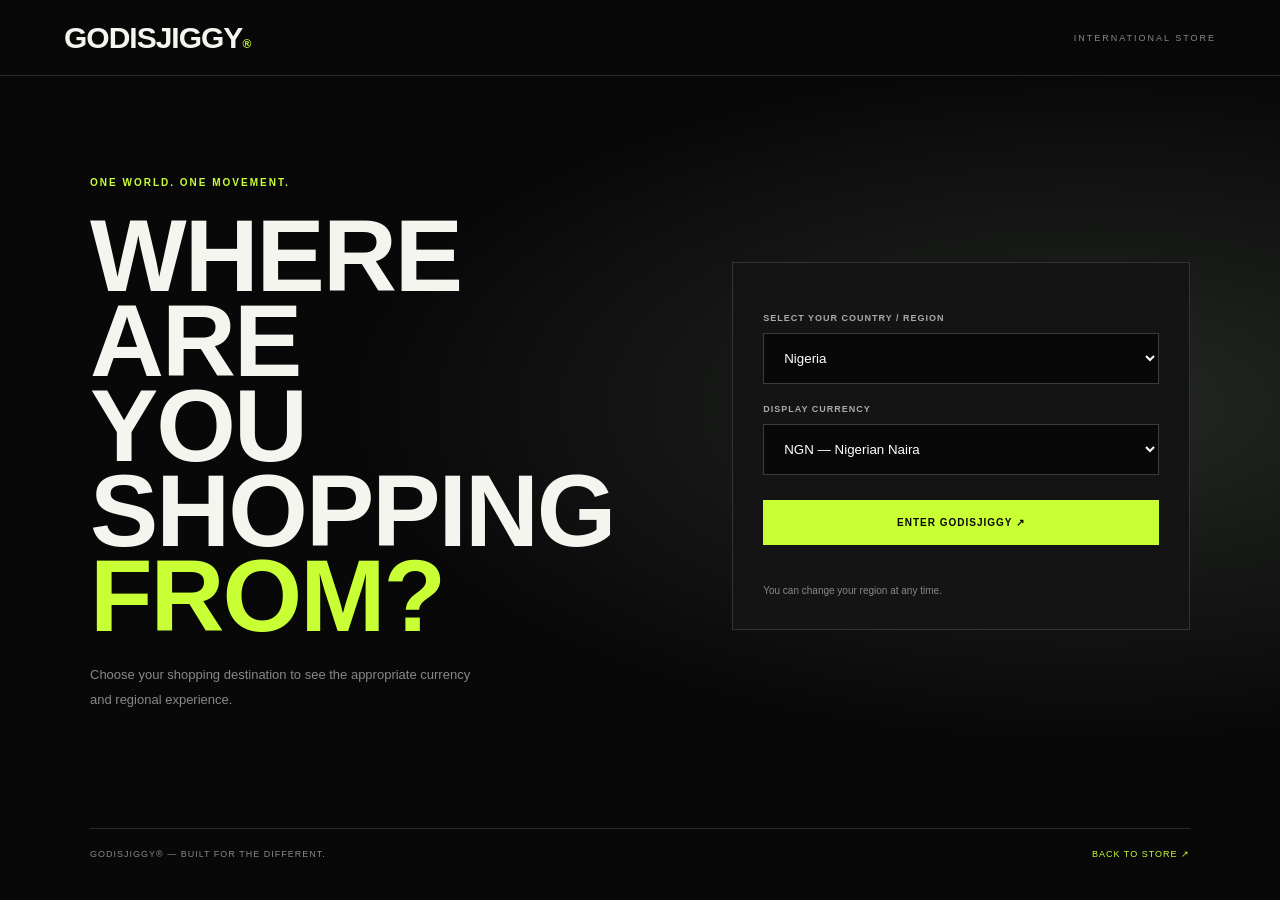
==== commit e03bb482: "Update index.html" ====
--- a/index.html
+++ b/index.html
@@ -5,194 +5,824 @@
   <meta charset="UTF-8">
   <meta name="viewport" content="width=device-width, initial-scale=1.0">
   <meta name="theme-color" content="#080808">
-  <meta name="description" content="GODISJIGGY — Beyond fashion. A lifestyle. Discover exclusive streetwear, footwear and accessories.">
-  <title>GODISJIGGY® — Beyond Fashion</title>
+
+  <meta name="description" content="GODISJIGGY® — Beyond fashion. A lifestyle. Discover exclusive streetwear, footwear, bags, accessories and the JIGGY universe.">
+
+  <meta property="og:title" content="GODISJIGGY® — Beyond Fashion">
+  <meta property="og:description" content="For the ones who move differently. Enter the JIGGY universe.">
+  <meta property="og:type" content="website">
+
+  <title>GODISJIGGY® — Beyond Fashion. A Lifestyle.</title>
+
   <link rel="preconnect" href="https://fonts.googleapis.com">
   <link rel="preconnect" href="https://fonts.gstatic.com" crossorigin>
-  <link href="https://fonts.googleapis.com/css2?family=Barlow+Condensed:wght@500;600;700;800;900&family=DM+Sans:wght@400;500;600;700&display=swap" rel="stylesheet">
+
+  <link href="https://fonts.googleapis.com/css2?family=Barlow+Condensed:wght@500;600;700;800;900&family=DM+Sans:wght@400;500;600;700;800&display=swap" rel="stylesheet">
+
   <link rel="stylesheet" href="styles.css">
+
   <script src="products.js" defer></script>
   <script src="app.js" defer></script>
 </head>
+
 <body>
+
+  <!-- ANNOUNCEMENT BAR -->
   <div class="announcement">
     <span>THE JIGGY ERA STARTS HERE</span>
-    <span>WORLDWIDE SHIPPING AVAILABLE</span>
-    <a href="#shop">EXPLORE THE COLLECTION ↗</a>
+    <span>GLOBAL SHIPPING — WORLDWIDE CULTURE</span>
+    <a href="#shop">DISCOVER THE COLLECTION ↗</a>
   </div>
 
+  <!-- MAIN NAVIGATION -->
   <header class="site-header">
-    <a class="brand" href="index.html">GODISJIGGY<span>®</span></a>
+
+    <a class="brand" href="index.html" aria-label="GODISJIGGY homepage">
+      GODISJIGGY<span>®</span>
+    </a>
+
     <nav class="desktop-nav" aria-label="Main navigation">
       <a href="#shop">SHOP</a>
       <a href="#collections">COLLECTIONS</a>
+      <a href="#jiggy-reels">JIGGY TV</a>
       <a href="#world">JIGGY WORLD</a>
       <a href="#story">OUR STORY</a>
     </nav>
+
     <div class="header-actions">
-      <button class="icon-button" id="search-toggle" aria-label="Search">⌕</button>
+
+      <button class="icon-button" id="search-toggle" aria-label="Open search">
+        ⌕
+      </button>
+
       <a class="header-link" href="account.html">ACCOUNT</a>
-      <button class="cart-button" id="cart-toggle">BAG <span id="cart-count">0</span></button>
-      <button class="menu-toggle" id="menu-toggle" aria-label="Open menu">☰</button>
+
+      <button class="cart-button" id="cart-toggle">
+        BAG <span id="cart-count">0</span>
+      </button>
+
+      <button class="menu-toggle" id="menu-toggle" aria-label="Open menu">
+        ☰
+      </button>
+
     </div>
   </header>
 
+  <!-- SEARCH PANEL -->
   <div class="search-panel" id="search-panel">
-    <input id="search-input" type="search" placeholder="Search the JIGGY universe..." aria-label="Search products">
+    <input
+      id="search-input"
+      type="search"
+      placeholder="Search the JIGGY universe..."
+      aria-label="Search products"
+    >
+
     <button id="search-close" aria-label="Close search">✕</button>
   </div>
 
   <main>
-    <section class="hero">
-      <div class="hero-grain"></div>
-      <div class="hero-copy">
-        <p class="eyebrow">INDEPENDENT SPIRIT. DISTINCT IDENTITY.</p>
-        <h1>BEYOND<br>FASHION.<br><span>A LIFESTYLE.</span></h1>
-        <p class="hero-description">For the ones who move differently. Discover a new expression of street culture.</p>
-        <a class="lime-button" href="#shop">ENTER THE JIGGY WORLD <span>↗</span></a>
-        <p class="hero-edition">COLLECTION 001 — GLOBAL RELEASE</p>
-      </div>
-      <div class="hero-art" aria-label="GODISJIGGY campaign artwork">
-        <div class="orbit orbit-one"></div>
-        <div class="orbit orbit-two"></div>
-        <div class="hero-monogram">G</div>
-        <div class="hero-side-note">CREATE. WEAR. REPEAT.</div>
-        <div class="hero-stamp">JIGGY<br>BY<br>NATURE</div>
-      </div>
-      <div class="hero-bottom">
-        <span>01 / THE NEW MOVEMENT</span>
-        <span>SCROLL TO DISCOVER ↓</span>
-      </div>
+
+    <!-- HERO SLIDESHOW -->
+    <section class="hero hero-slideshow" id="hero">
+
+      <div class="hero-slides">
+
+        <!-- SLIDE 01 -->
+        <article class="hero-slide is-active" data-slide="0">
+
+          <div class="hero-slide-image hero-image-one"></div>
+          <div class="hero-slide-overlay"></div>
+
+          <div class="hero-copy">
+
+            <p class="eyebrow">
+              GODISJIGGY® PRESENTS — COLLECTION 001
+            </p>
+
+            <h1>
+              BEYOND<br>
+              FASHION.<br>
+              <span>A LIFESTYLE.</span>
+            </h1>
+
+            <p class="hero-description">
+              For the ones who move differently.
+              A new expression of global street culture.
+            </p>
+
+            <a class="lime-button" href="#shop">
+              DISCOVER THE COLLECTION ↗
+            </a>
+
+            <p class="hero-edition">
+              THE JIGGY MOVEMENT — GLOBAL RELEASE
+            </p>
+
+          </div>
+
+          <span class="hero-slide-label">
+            01 / THE NEW MOVEMENT
+          </span>
+
+        </article>
+
+        <!-- SLIDE 02 -->
+        <article class="hero-slide" data-slide="1">
+
+          <div class="hero-slide-image hero-image-two"></div>
+          <div class="hero-slide-overlay"></div>
+
+          <div class="hero-copy">
+
+            <p class="eyebrow">
+              NO RULES. NO UNIFORM.
+            </p>
+
+            <h1>
+              MAKE<br>
+              YOUR OWN<br>
+              <span>RULES.</span>
+            </h1>
+
+            <p class="hero-description">
+              Individuality isn't worn.
+              It's lived.
+            </p>
+
+            <a class="lime-button" href="#collections">
+              EXPLORE YOUR STYLE ↗
+            </a>
+
+            <p class="hero-edition">
+              EXPRESSION WITHOUT LIMITS
+            </p>
+
+          </div>
+
+          <span class="hero-slide-label">
+            02 / OWN YOUR IDENTITY
+          </span>
+
+        </article>
+
+        <!-- SLIDE 03 -->
+        <article class="hero-slide" data-slide="2">
+
+          <div class="hero-slide-image hero-image-three"></div>
+          <div class="hero-slide-overlay"></div>
+
+          <div class="hero-copy">
+
+            <p class="eyebrow">
+              THE FUTURE HAS A LOOK
+            </p>
+
+            <h1>
+              NEVER<br>
+              JUST<br>
+              <span>ORDINARY.</span>
+            </h1>
+
+            <p class="hero-description">
+              Statement pieces. Unmistakable energy.
+              One global identity.
+            </p>
+
+            <a class="lime-button" href="#shop">
+              SHOP THE JIGGY EDIT ↗
+            </a>
+
+            <p class="hero-edition">
+              BUILT FOR THE DIFFERENT
+            </p>
+
+          </div>
+
+          <span class="hero-slide-label">
+            03 / NEVER BLEND IN
+          </span>
+
+        </article>
+
+      </div>
+
+      <!-- SLIDESHOW CONTROLS -->
+      <div class="hero-controls">
+
+        <button id="hero-prev" aria-label="Previous slide">
+          ←
+        </button>
+
+        <div class="hero-indicators">
+
+          <button
+            class="hero-dot is-active"
+            data-go="0"
+            aria-label="Go to slide 1">
+          </button>
+
+          <button
+            class="hero-dot"
+            data-go="1"
+            aria-label="Go to slide 2">
+          </button>
+
+          <button
+            class="hero-dot"
+            data-go="2"
+            aria-label="Go to slide 3">
+          </button>
+
+        </div>
+
+        <button id="hero-next" aria-label="Next slide">
+          →
+        </button>
+
+        <span class="hero-counter">01 — 03</span>
+
+      </div>
+
+      <div class="hero-scroll">
+        SCROLL TO DISCOVER ↓
+      </div>
+
     </section>
 
+
+    <!-- BRAND BENEFITS -->
     <section class="benefit-strip" aria-label="Store benefits">
-      <div><b>01</b><span>GLOBAL DELIVERY</span></div>
-      <div><b>02</b><span>DESIGNED TO STAND OUT</span></div>
-      <div><b>03</b><span>SECURE CHECKOUT</span></div>
-      <div><b>04</b><span>THE JIGGY STANDARD</span></div>
+
+      <div>
+        <b>01</b>
+        <span>GLOBAL DELIVERY</span>
+      </div>
+
+      <div>
+        <b>02</b>
+        <span>DESIGNED TO STAND OUT</span>
+      </div>
+
+      <div>
+        <b>03</b>
+        <span>SECURE SHOPPING</span>
+      </div>
+
+      <div>
+        <b>04</b>
+        <span>THE JIGGY STANDARD</span>
+      </div>
+
     </section>
 
+
+    <!-- COLLECTION CATEGORIES -->
     <section class="section collections-section" id="collections">
+
       <div class="section-heading">
+
         <div>
           <p class="eyebrow">FIND YOUR EXPRESSION</p>
-          <h2>THE UNIVERSE<br>IS YOURS<span>.</span></h2>
+
+          <h2>
+            THE UNIVERSE<br>
+            IS YOURS<span>.</span>
+          </h2>
         </div>
-        <p class="section-note">Different forms. One unmistakable identity. Explore every side of GODISJIGGY.</p>
-      </div>
+
+        <p class="section-note">
+          Different forms. One unmistakable identity.
+          Explore every side of GODISJIGGY.
+        </p>
+
+      </div>
+
       <div class="category-grid" id="category-grid">
+
         <button class="category-card category-apparel" data-category="Apparel">
-          <span class="category-number">01</span><span class="category-symbol">G</span>
+          <span class="category-number">01</span>
+          <span class="category-symbol">G</span>
           <span class="category-name">APPAREL ↗</span>
         </button>
+
         <button class="category-card category-footwear" data-category="Footwear">
-          <span class="category-number">02</span><span class="category-symbol">J.</span>
+          <span class="category-number">02</span>
+          <span class="category-symbol">J.</span>
           <span class="category-name">FOOTWEAR ↗</span>
         </button>
+
         <button class="category-card category-bags" data-category="Bags">
-          <span class="category-number">03</span><span class="category-symbol">GJ</span>
+          <span class="category-number">03</span>
+          <span class="category-symbol">GJ</span>
           <span class="category-name">BAGS ↗</span>
         </button>
+
         <button class="category-card category-headwear" data-category="Headwear">
-          <span class="category-number">04</span><span class="category-symbol">✳</span>
+          <span class="category-number">04</span>
+          <span class="category-symbol">✳</span>
           <span class="category-name">HEADWEAR ↗</span>
         </button>
+
         <button class="category-card category-jewellery" data-category="Jewellery">
-          <span class="category-number">05</span><span class="category-symbol">∞</span>
+          <span class="category-number">05</span>
+          <span class="category-symbol">∞</span>
           <span class="category-name">JEWELLERY ↗</span>
         </button>
+
         <button class="category-card category-accessories" data-category="Accessories">
-          <span class="category-number">06</span><span class="category-symbol">X</span>
+          <span class="category-number">06</span>
+          <span class="category-symbol">X</span>
           <span class="category-name">ACCESSORIES ↗</span>
         </button>
+
         <button class="category-card category-lifestyle" data-category="Lifestyle">
-          <span class="category-number">07</span><span class="category-symbol">°</span>
+          <span class="category-number">07</span>
+          <span class="category-symbol">°</span>
           <span class="category-name">LIFESTYLE ↗</span>
         </button>
-      </div>
+
+      </div>
+
     </section>
 
+
+    <!-- PRODUCT SHOP -->
     <section class="section shop-section" id="shop">
+
       <div class="section-heading shop-heading">
+
         <div>
           <p class="eyebrow">THE FIRST 50 — MADE TO MOVE</p>
-          <h2>SHOP THE<br>JIGGY EDIT<span>.</span></h2>
+
+          <h2>
+            SHOP THE<br>
+            JIGGY EDIT<span>.
+            </span>
+          </h2>
         </div>
-        <p class="section-note">Explore the signature collection. Find the pieces that speak your language.</p>
-      </div>
+
+        <p class="section-note">
+          Explore the signature collection.
+          Find the pieces that speak your language.
+        </p>
+
+      </div>
+
+      <!-- PRODUCT FILTERS -->
       <div class="shop-toolbar">
+
         <div class="filter-list" id="filters">
-          <button class="filter active" data-filter="All">ALL PIECES</button>
-          <button class="filter" data-filter="Apparel">APPAREL</button>
-          <button class="filter" data-filter="Footwear">FOOTWEAR</button>
-          <button class="filter" data-filter="Bags">BAGS</button>
-          <button class="filter" data-filter="Headwear">HEADWEAR</button>
-          <button class="filter" data-filter="Jewellery">JEWELLERY</button>
-          <button class="filter" data-filter="Accessories">ACCESSORIES</button>
-          <button class="filter" data-filter="Lifestyle">LIFESTYLE</button>
+
+          <button class="filter active" data-filter="All">
+            ALL PIECES
+          </button>
+
+          <button class="filter" data-filter="Apparel">
+            APPAREL
+          </button>
+
+          <button class="filter" data-filter="Footwear">
+            FOOTWEAR
+          </button>
+
+          <button class="filter" data-filter="Bags">
+            BAGS
+          </button>
+
+          <button class="filter" data-filter="Headwear">
+            HEADWEAR
+          </button>
+
+          <button class="filter" data-filter="Jewellery">
+            JEWELLERY
+          </button>
+
+          <button class="filter" data-filter="Accessories">
+            ACCESSORIES
+          </button>
+
+          <button class="filter" data-filter="Lifestyle">
+            LIFESTYLE
+          </button>
+
         </div>
+
         <label class="sort-control">
           SORT
+
           <select id="sort-select">
             <option value="featured">Featured</option>
             <option value="low">Price: low to high</option>
             <option value="high">Price: high to low</option>
             <option value="name">Name: A–Z</option>
           </select>
+
         </label>
-      </div>
-      <p class="result-count" id="result-count">50 SIGNATURE PIECES</p>
-      <div class="product-grid" id="product-grid"></div>
-      <div class="shop-more"><span>THE COLLECTION DOESN'T FOLLOW.</span><a href="shop.html">VIEW THE FULL EDIT ↗</a></div>
+
+      </div>
+
+      <p class="result-count" id="result-count">
+        50 SIGNATURE PIECES
+      </p>
+
+      <div class="product-grid" id="product-grid">
+        <!-- Products will be rendered here by app.js -->
+      </div>
+
+      <div class="shop-more">
+        <span>THE COLLECTION DOESN'T FOLLOW.</span>
+        <a href="shop.html">VIEW THE FULL EDIT ↗</a>
+      </div>
+
     </section>
 
+
+    <!-- JIGGY CAMPAIGN -->
     <section class="campaign" id="world">
-      <div class="campaign-art"><span>GJ</span><small>NOT MADE TO BLEND IN.</small></div>
+
+      <div class="campaign-art">
+        <span>GJ</span>
+        <small>NOT MADE TO BLEND IN.</small>
+      </div>
+
       <div class="campaign-copy">
-        <p class="eyebrow">THIS IS JIGGY WORLD</p>
-        <h2>NOT A TREND.<br>AN IDENTITY<span>.</span></h2>
-        <p>Culture moves. Style evolves. We create for those who bring their own energy to everything they do.</p>
-        <a href="jiggy-world.html" class="outline-button">DISCOVER OUR WORLD ↗</a>
-      </div>
+
+        <p class="eyebrow">
+          THIS IS JIGGY WORLD
+        </p>
+
+        <h2>
+          NOT A TREND.<br>
+          AN IDENTITY<span>.</span>
+        </h2>
+
+        <p>
+          Culture moves. Style evolves.
+          We create for those who bring their own
+          energy to everything they do.
+        </p>
+
+        <a href="jiggy-world.html" class="outline-button">
+          DISCOVER OUR WORLD ↗
+        </a>
+
+      </div>
+
     </section>
 
+
+    <!-- JIGGY REELS / SHORT VIDEOS -->
+    <section class="section jiggy-reels" id="jiggy-reels">
+
+      <div class="section-heading">
+
+        <div>
+          <p class="eyebrow">
+            THE WORLD MOVES. WE MOVE DIFFERENT.
+          </p>
+
+          <h2>
+            JIGGY<br>
+            IN MOTION<span>.</span>
+          </h2>
+        </div>
+
+        <p class="section-note">
+          Short films. Fresh energy. New perspectives.
+          Welcome to the visual side of GODISJIGGY.
+        </p>
+
+      </div>
+
+      <div class="reels-grid">
+
+        <!-- VIDEO SLOT 01 -->
+        <article class="reel-card reel-one">
+
+          <div class="reel-placeholder" data-video-slot="campaign-001">
+
+            <span class="reel-play">▶</span>
+
+            <span class="reel-tag">
+              AI CAMPAIGN / 001
+            </span>
+
+            <span class="reel-title">
+              THE JIGGY<br>
+              STATE OF MIND.
+            </span>
+
+          </div>
+
+          <p>01 — THE CAMPAIGN FILM</p>
+
+        </article>
+
+
+        <!-- VIDEO SLOT 02 -->
+        <article class="reel-card reel-two">
+
+          <div class="reel-placeholder" data-video-slot="style-002">
+
+            <span class="reel-play">▶</span>
+
+            <span class="reel-tag">
+              STYLE / 002
+            </span>
+
+            <span class="reel-title">
+              DRESS<br>
+              DIFFERENT.
+            </span>
+
+          </div>
+
+          <p>02 — STYLE IN MOTION</p>
+
+        </article>
+
+
+        <!-- VIDEO SLOT 03 -->
+        <article class="reel-card reel-three">
+
+          <div class="reel-placeholder" data-video-slot="culture-003">
+
+            <span class="reel-play">▶</span>
+
+            <span class="reel-tag">
+              CULTURE / 003
+            </span>
+
+            <span class="reel-title">
+              NEVER<br>
+              BLEND IN.
+            </span>
+
+          </div>
+
+          <p>03 — THE CULTURE EDIT</p>
+
+        </article>
+
+      </div>
+
+      <div class="reels-footer">
+
+        <p>
+          A CONSTANTLY EVOLVING VISUAL UNIVERSE.
+        </p>
+
+        <a href="jiggy-tv.html" class="reels-link">
+          ENTER JIGGY TV ↗
+        </a>
+
+      </div>
+
+    </section>
+
+
+    <!-- BRAND FILM / MANIFESTO -->
     <section class="film-section" id="story">
-      <div class="film-top"><p class="eyebrow">THE BRAND. THE ENERGY. THE MOVEMENT.</p><span>GJ FILM / 001</span></div>
-      <div class="film-frame">
-        <div class="film-mark">GODISJIGGY®</div>
-        <div class="film-center"><span class="play-symbol">▶</span><p>THE JIGGY MANIFESTO</p></div>
-        <p class="film-caption">A DIFFERENT WAY TO SEE THE WORLD.</p>
-      </div>
+
+      <div class="film-top">
+
+        <p class="eyebrow">
+          THE BRAND. THE ENERGY. THE MOVEMENT.
+        </p>
+
+        <span>GJ FILM / 001</span>
+
+      </div>
+
+      <div class="film-frame" data-video-slot="brand-manifesto">
+
+        <div class="film-mark">
+          GODISJIGGY®
+        </div>
+
+        <div class="film-center">
+
+          <span class="play-symbol">▶</span>
+
+          <p>THE JIGGY MANIFESTO</p>
+
+        </div>
+
+        <p class="film-caption">
+          A DIFFERENT WAY TO SEE THE WORLD.
+        </p>
+
+      </div>
+
     </section>
 
+
+    <!-- BRAND STATEMENT -->
+    <section class="brand-statement">
+
+      <p class="eyebrow">
+        MORE THAN WHAT YOU WEAR.
+      </p>
+
+      <h2>
+        CREATE.<br>
+        WEAR.<br>
+        <span>REPEAT.</span>
+      </h2>
+
+      <p>
+        GODISJIGGY® is more than a fashion destination.
+        It's a statement of individuality, built for those
+        who refuse to blend in.
+      </p>
+
+    </section>
+
+
+    <!-- NEWSLETTER -->
     <section class="newsletter">
-      <div><p class="eyebrow">GET IN THE KNOW</p><h2>JOIN THE<br>MOVEMENT<span>.</span></h2></div>
+
+      <div>
+
+        <p class="eyebrow">
+          GET IN THE KNOW
+        </p>
+
+        <h2>
+          JOIN THE<br>
+          MOVEMENT<span>.</span>
+        </h2>
+
+      </div>
+
       <form id="newsletter-form">
-        <label for="email">EXCLUSIVE RELEASES. FIRST ACCESS. NO NOISE.</label>
+
+        <label for="email">
+          EXCLUSIVE RELEASES. FIRST ACCESS. NO NOISE.
+        </label>
+
         <div class="newsletter-input">
-          <input id="email" type="email" placeholder="Your email address" required>
-          <button type="submit">SIGN ME UP ↗</button>
+
+          <input
+            id="email"
+            type="email"
+            placeholder="Your email address"
+            required
+          >
+
+          <button type="submit">
+            SIGN ME UP ↗
+          </button>
+
         </div>
-        <small id="newsletter-message">By subscribing, you agree to receive GODISJIGGY updates.</small>
+
+        <small id="newsletter-message">
+          By subscribing, you agree to receive GODISJIGGY updates.
+        </small>
+
       </form>
+
     </section>
+
   </main>
 
+
+  <!-- FOOTER -->
   <footer class="site-footer">
-    <div class="footer-brand"><a class="brand" href="index.html">GODISJIGGY<span>®</span></a><p>CREATE. WEAR. REPEAT.</p></div>
-    <div class="footer-column"><b>EXPLORE</b><a href="#shop">Shop all</a><a href="#collections">Collections</a><a href="jiggy-world.html">Jiggy World</a></div>
-    <div class="footer-column"><b>HELP</b><a href="shipping.html">Shipping</a><a href="returns.html">Returns</a><a href="contact.html">Contact</a></div>
-    <div class="footer-column"><b>THE BRAND</b><a href="#story">Our story</a><a href="jiggy-tv.html">Jiggy TV</a><a href="admin/index.html">Admin</a></div>
-    <div class="footer-bottom"><span>© 2026 GODISJIGGY®. ALL RIGHTS RESERVED.</span><span>BUILT FOR THE DIFFERENT.</span><a href="region.html">REGION / CURRENCY ↗</a></div>
+
+    <div class="footer-brand">
+
+      <a class="brand" href="index.html">
+        GODISJIGGY<span>®</span>
+      </a>
+
+      <p>CREATE. WEAR. REPEAT.</p>
+
+      <p class="footer-description">
+        BEYOND FASHION. A LIFESTYLE.
+      </p>
+
+    </div>
+
+
+    <div class="footer-column">
+
+      <b>EXPLORE</b>
+
+      <a href="#shop">Shop all</a>
+      <a href="#collections">Collections</a>
+      <a href="jiggy-world.html">Jiggy World</a>
+      <a href="jiggy-tv.html">Jiggy TV</a>
+
+    </div>
+
+
+    <div class="footer-column">
+
+      <b>HELP</b>
+
+      <a href="shipping.html">Shipping</a>
+      <a href="returns.html">Returns</a>
+      <a href="contact.html">Contact</a>
+
+    </div>
+
+
+    <div class="footer-column">
+
+      <b>THE BRAND</b>
+
+      <a href="#story">Our story</a>
+      <a href="account.html">My account</a>
+      <a href="wishlist.html">Wishlist</a>
+
+    </div>
+
+
+    <div class="footer-column">
+
+      <b>FOLLOW THE MOVEMENT</b>
+
+      <a href="#" aria-label="Instagram">Instagram ↗</a>
+      <a href="#" aria-label="TikTok">TikTok ↗</a>
+      <a href="#" aria-label="YouTube">YouTube ↗</a>
+
+    </div>
+
+
+    <div class="footer-bottom">
+
+      <span>
+        © 2026 GODISJIGGY®. ALL RIGHTS RESERVED.
+      </span>
+
+      <span>
+        BUILT FOR THE DIFFERENT.
+      </span>
+
+      <a href="region.html">
+        REGION / CURRENCY ↗
+      </a>
+
+    </div>
+
   </footer>
 
-  <aside class="cart-drawer" id="cart-drawer" aria-label="Shopping bag">
-    <div class="drawer-heading"><h2>YOUR BAG <span id="drawer-count">0</span></h2><button id="cart-close" aria-label="Close bag">✕</button></div>
-    <div id="cart-items" class="cart-items"><p class="empty-cart">Your bag is waiting for something JIGGY.</p></div>
-    <div class="cart-total"><span>SUBTOTAL</span><strong id="cart-total">$0</strong></div>
-    <a class="lime-button checkout-button" href="checkout.html">CONTINUE TO CHECKOUT ↗</a>
+
+  <!-- SHOPPING BAG DRAWER -->
+  <aside
+    class="cart-drawer"
+    id="cart-drawer"
+    aria-label="Shopping bag"
+  >
+
+    <div class="drawer-heading">
+
+      <h2>
+        YOUR BAG <span id="drawer-count">0</span>
+      </h2>
+
+      <button id="cart-close" aria-label="Close bag">
+        ✕
+      </button>
+
+    </div>
+
+    <div id="cart-items" class="cart-items">
+
+      <p class="empty-cart">
+        Your bag is waiting for something JIGGY.
+      </p>
+
+    </div>
+
+    <div class="cart-total">
+
+      <span>SUBTOTAL</span>
+
+      <strong id="cart-total">$0</strong>
+
+    </div>
+
+    <a class="lime-button checkout-button" href="checkout.html">
+      CONTINUE TO CHECKOUT ↗
+    </a>
+
   </aside>
+
+
+  <!-- DRAWER BACKDROP -->
   <div class="drawer-backdrop" id="drawer-backdrop"></div>
-  <div class="toast" id="toast" role="status" aria-live="polite"></div>
+
+
+  <!-- NOTIFICATION -->
+  <div
+    class="toast"
+    id="toast"
+    role="status"
+    aria-live="polite">
+  </div>
+
+
 </body>
 </html>
